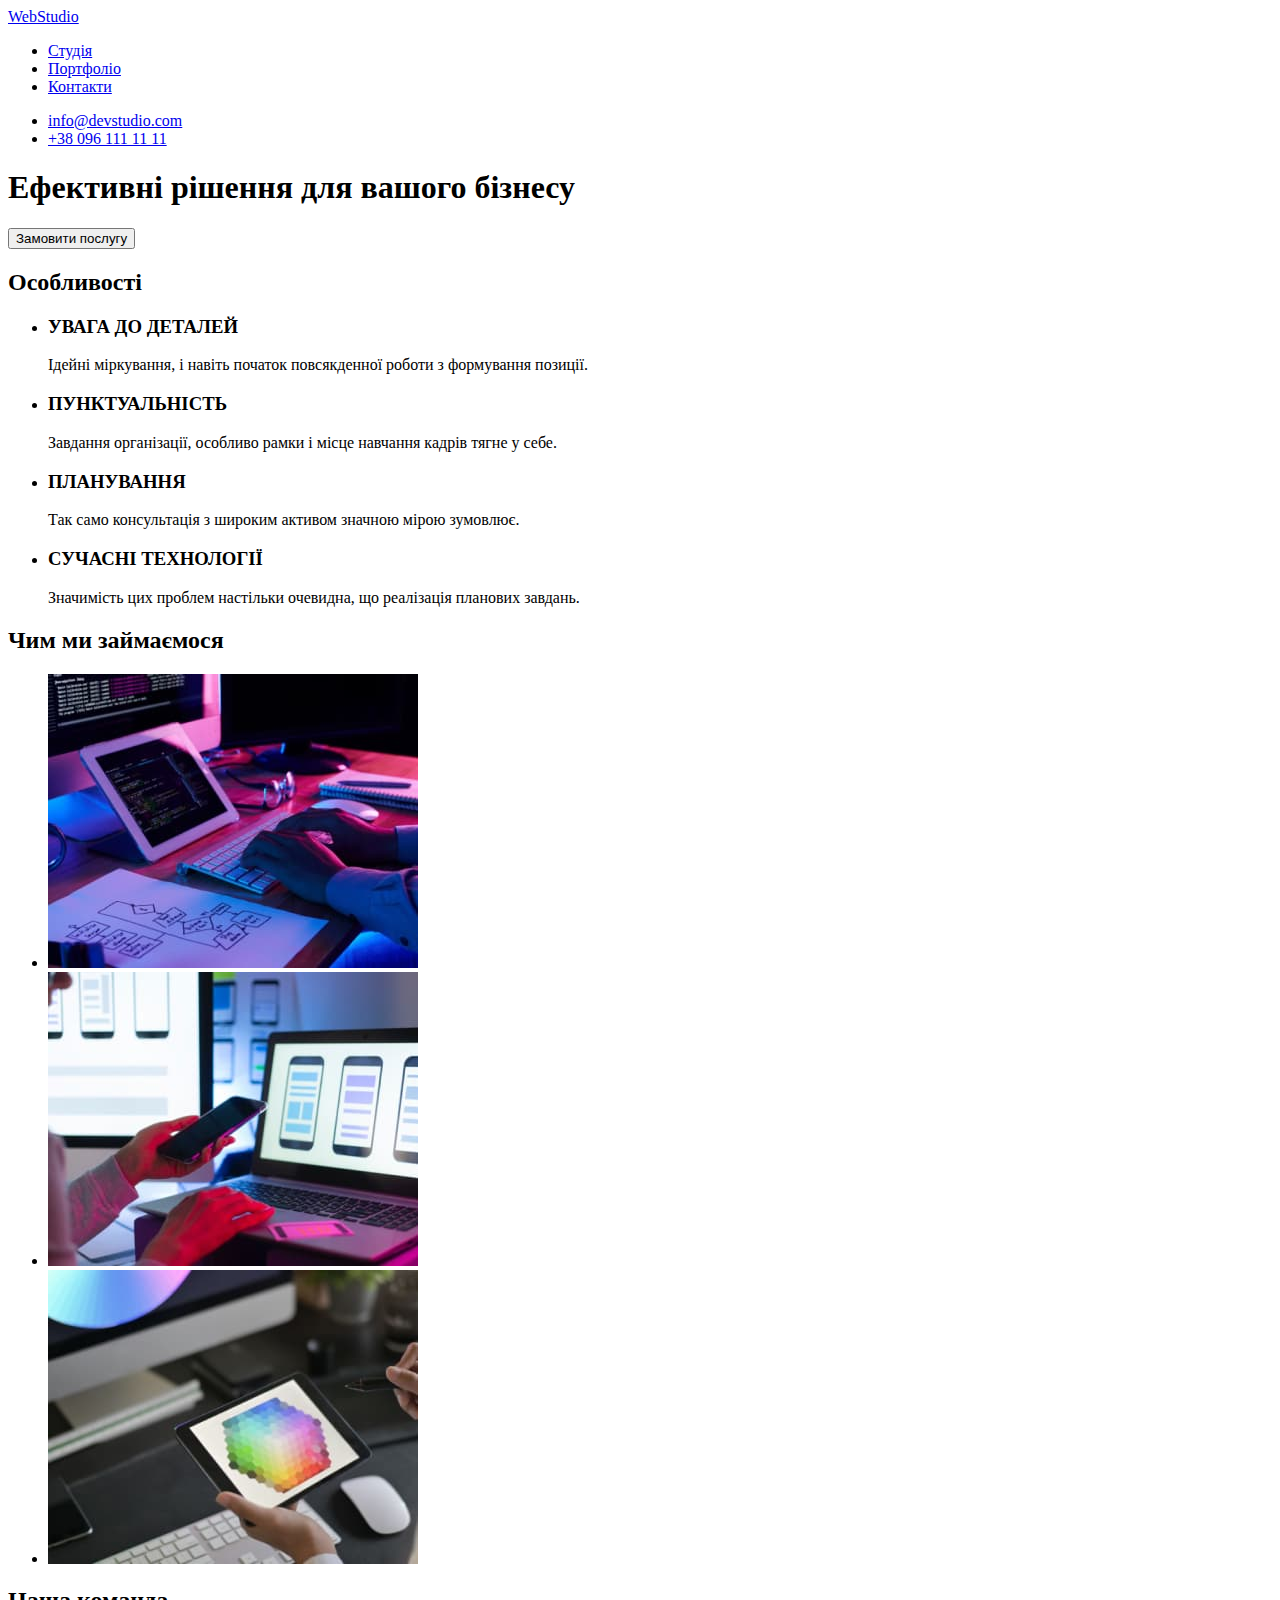
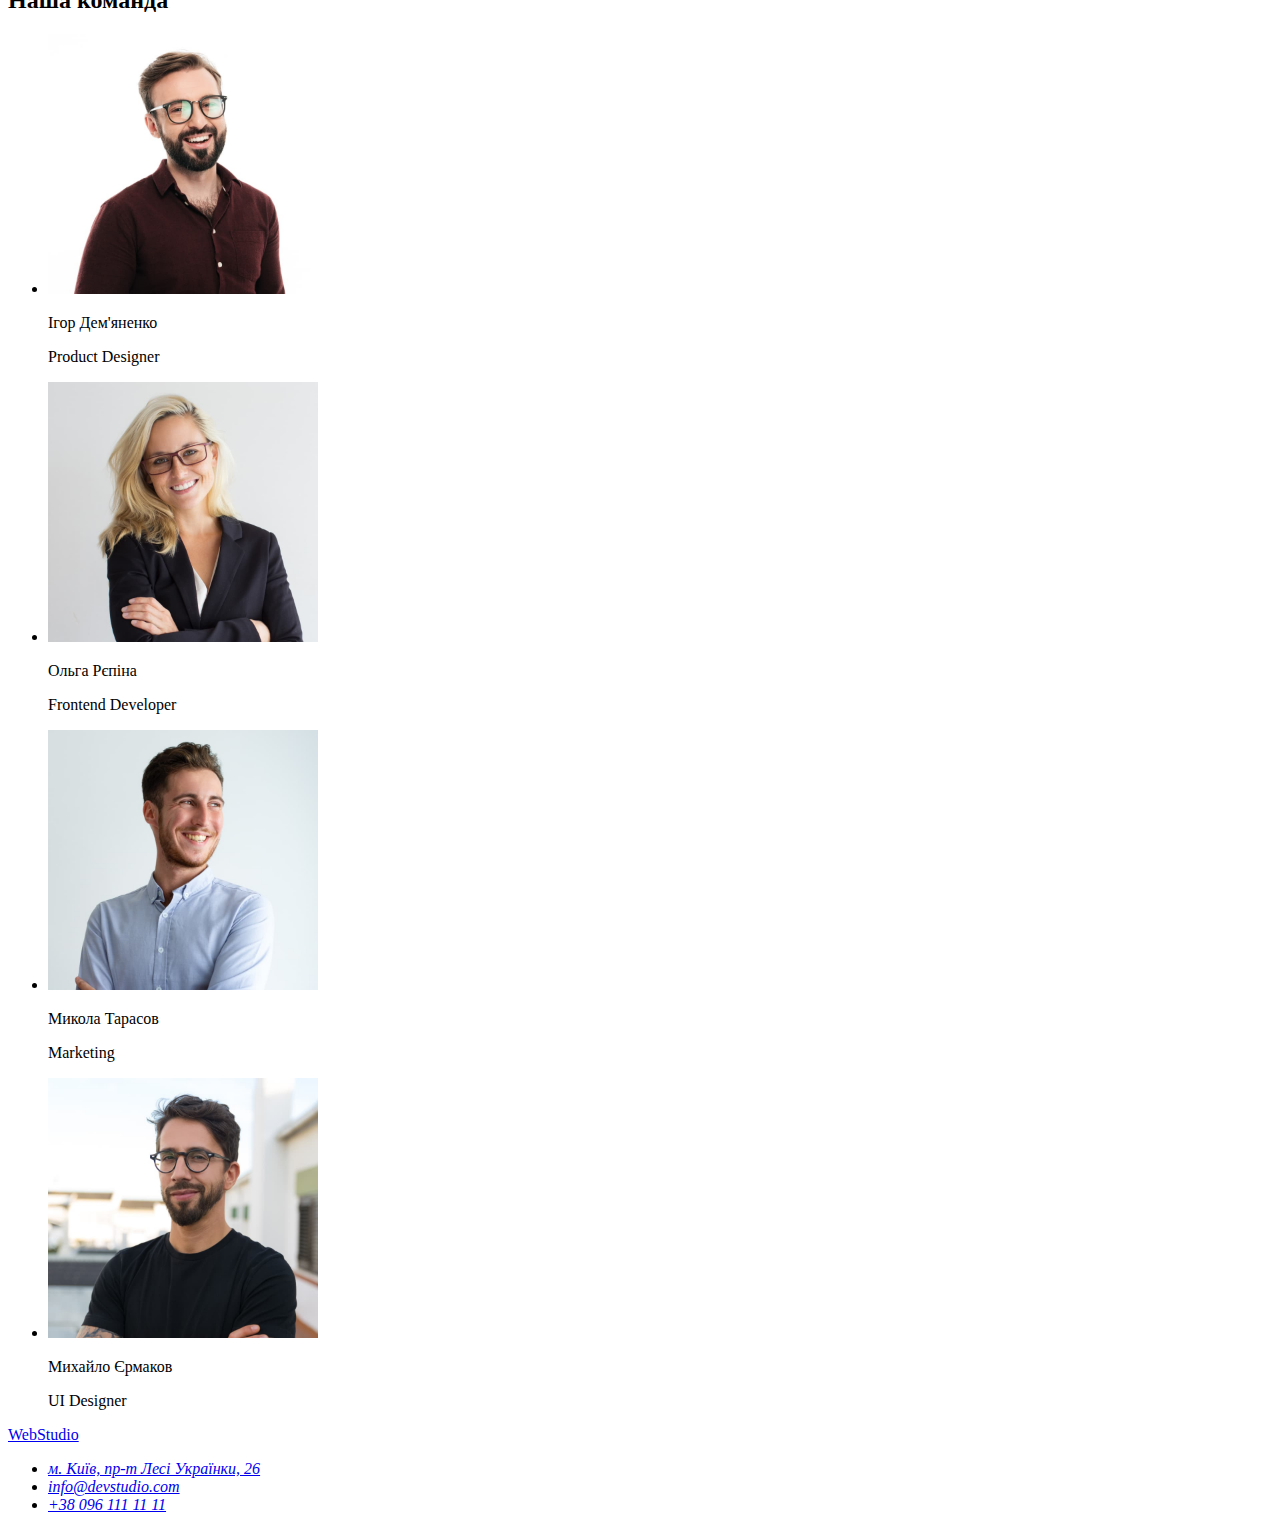
==== index.html @ 26033582 "Initial commit" ====
<!DOCTYPE html>
<html lang="uk">
  <head>
    <meta charset="utf-8" />
    <meta name="viewport" content="width=device-width, initial-scale=1.0" />
    <title>webstudio</title>
  </head>
  <body>
    <header>
      <nav>
        <a href="./index.html">WebStudio</a>
        <ul>
          <li><a href="#">Студія</a></li>
          <li><a href="#">Портфоліо</a></li>
          <li><a href="#">Контакти</a></li>
        </ul>
      </nav>
      <ul>
        <li><a href="mailto:info@devstudio.com">info@devstudio.com</a></li>
        <li><a href="tel:+380961111111">+38 096 111 11 11</a></li>
      </ul>
    </header>
    <main>
      <section>
        <h1>Ефективні рішення для вашого бізнесу</h1>
        <button type="button">Замовити послугу</button>
      </section>
      <section>
        <h2>Особливості</h2>
        <ul>
          <li>
            <h3>УВАГА ДО ДЕТАЛЕЙ</h3>
            <p>Ідейні міркування, і навіть початок повсякденної роботи з формування
            позиції.</p>
          </li>
          <li>
            <h3>ПУНКТУАЛЬНІСТЬ</h3>
            <p>Завдання організації, особливо рамки і місце навчання кадрів тягне у
            себе.</p>
          </li>
          <li>
            <h3>ПЛАНУВАННЯ</h3>
            <p>Так само консультація з широким активом значною мірою зумовлює.</p>
          </li>
          <li>
            <h3>СУЧАСНІ ТЕХНОЛОГІЇ</h3>
            <p>Значимість цих проблем настільки очевидна, що реалізація планових
            завдань.</p>
          </li>
        </ul>
      </section>
      <section>
        <h2>Чим ми займаємося</h2>
        <ul>
          <li>
            <img src="./img/img1.jpg" alt="Людина працює за комп'ютером" 
             width="370"
            height="294"
            />
           
          </li>
          <li><img src="./img/img2.jpg" alt="Людина працює за ноутбуком" 
             width="370"
            height="294"
            />
        </li>
          <li>
            <img
              src="./img/img3.jpg"
              alt="Людина дивиться на відтінки кольорів на планшеті"
               width="370"
            height="294"
            />
          </li>
        </ul>
      </section>
      <section>
        <h2>Наша команда</h2>
        <ul>
          <li>
            <img
              src="./img/card-1.jpg"
              alt=" Фото Ігоря Дем'яненко"
              width="270"
              height="260"
            />
            <p>Ігор Дем'яненко</p>
            <p>Product Designer</p>
          </li>
          <li>
            <img
              src="./img/card-2.jpg"
              alt="Фото Ольгі Рєпіной"
              width="270"
              height="260"
            />
            <p>Ольга Рєпіна</p>
            <p>Frontend Developer</p>
          </li>
          <li>
            <img
              src="./img/card-3.jpg"
              alt="Фото Миколи Тарасова"
              width="270"
              height="260"
            />
            <p>Микола Тарасов</p>
            <p>Marketing</p>
          </li>
          <li>
            <img
              src="./img/card-4.jpg"
              alt="Фото Михайла Єрмакова"
              width="270"
              height="260"
            />
            <p>Михайло Єрмаков</p>
            <p>UI Designer</p>
          </li>
        </ul>
      </section>
    </main>
    <footer>
      <a href="./index.html">WebStudio</a>
      <address>
        <ul>
          <li>
            <a
              href="https://goo.gl/maps/CPtrU1FHBa2aNyZL9"
              target="_blank"
              rel="noopener noreferrer nofollow"
              >м. Київ, пр-т Лесі Українки, 26</a
            >
          </li>
          <li><a href="mailto:info@devstudio.com">info@devstudio.com</a></li>
          <li><a href="tel:+380961111111">+38 096 111 11 11</a></li>
        </ul>
      </address>
    </footer>
  </body>
</html>
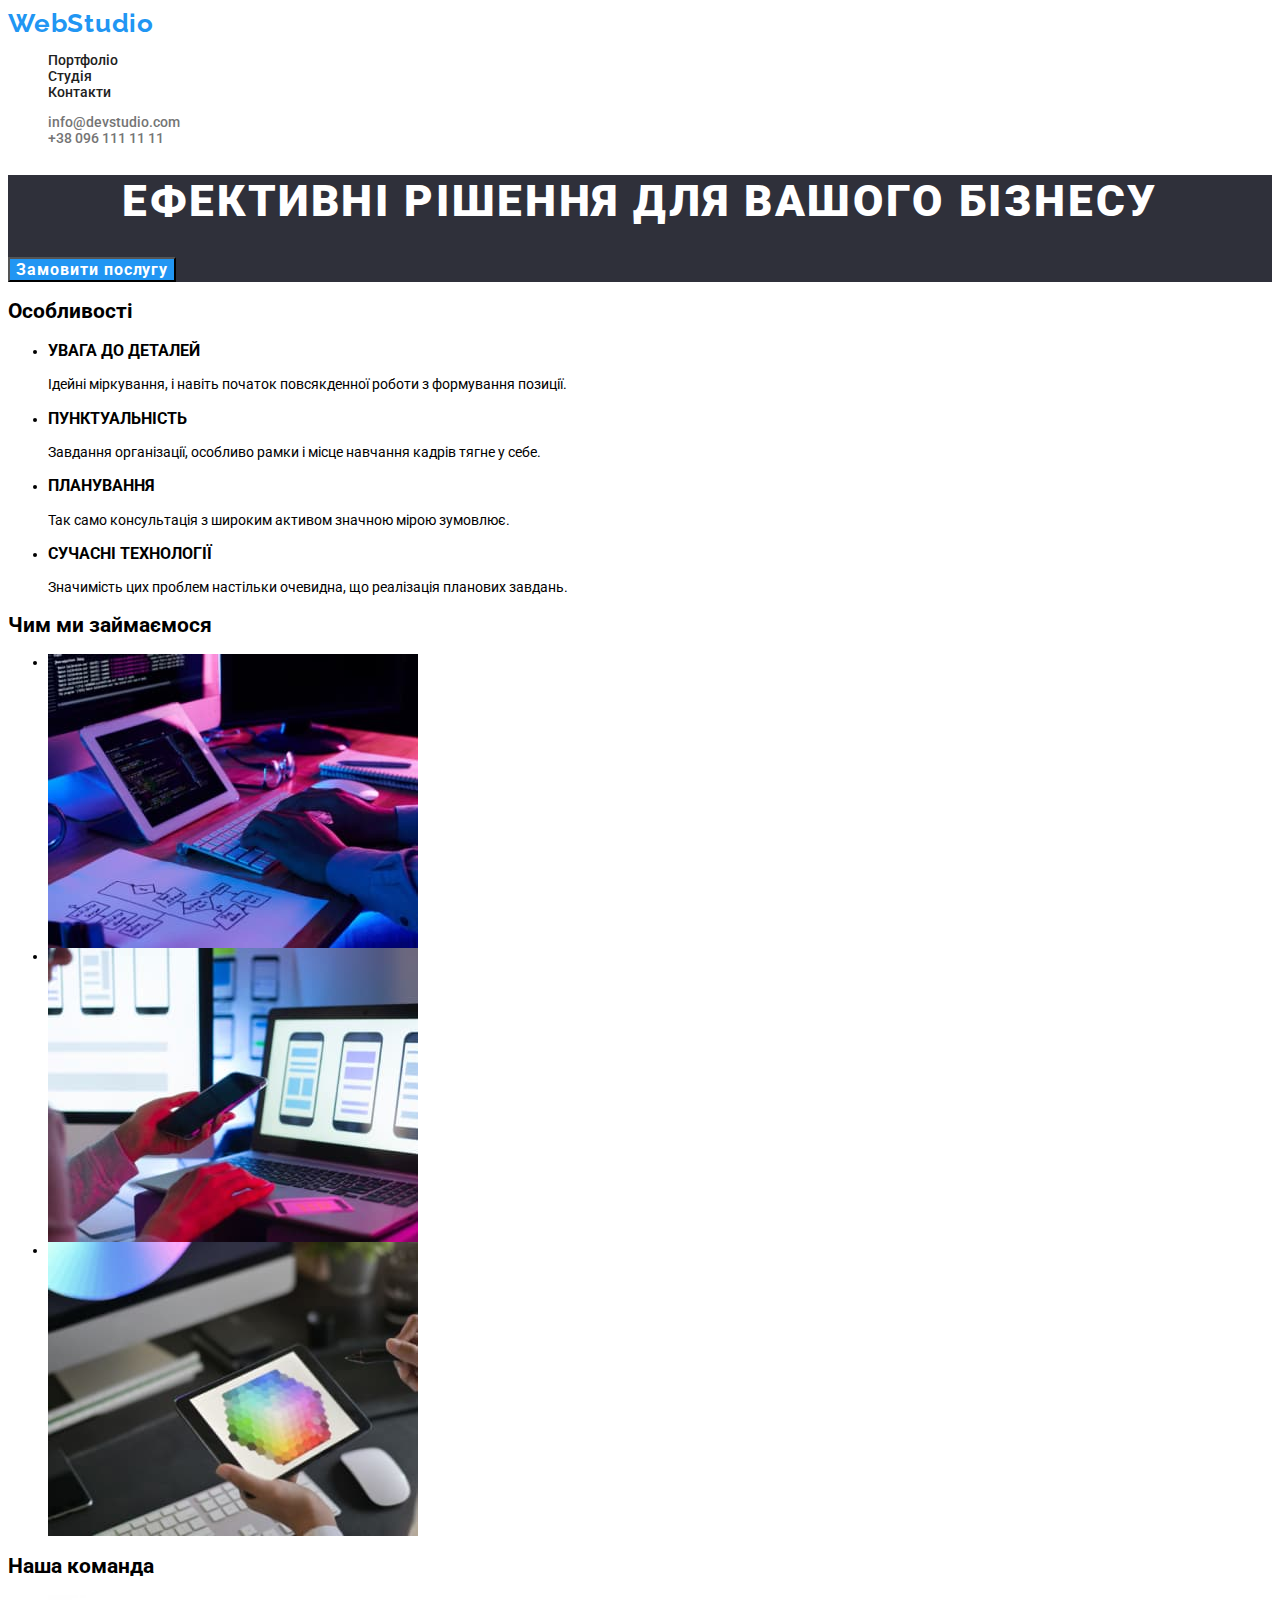
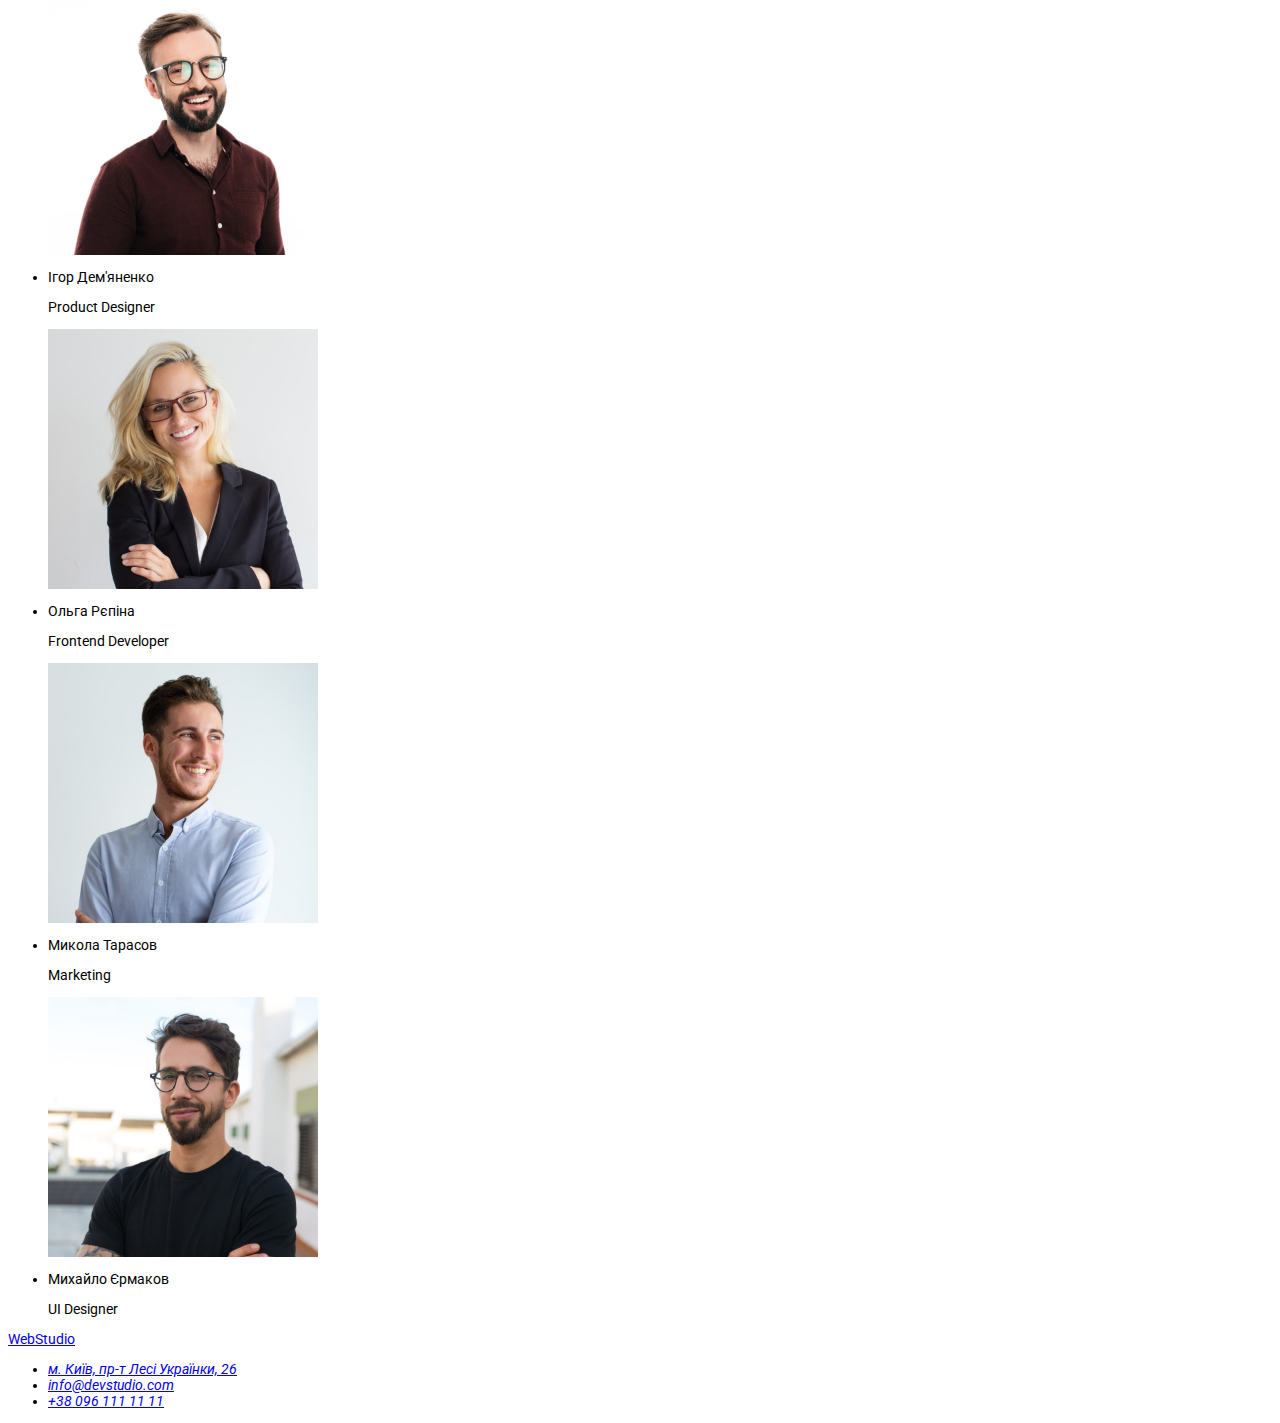
==== commit 0479c266: "add css heder" ====
--- a/index.html
+++ b/index.html
@@ -4,48 +4,73 @@
     <meta charset="utf-8" />
     <meta name="viewport" content="width=device-width, initial-scale=1.0" />
     <title>webstudio</title>
+    
+
+    <!--font-famali-->
+
+    <link rel="preconnect" href="https://fonts.googleapis.com" />
+    <link rel="preconnect" href="https://fonts.gstatic.com" crossorigin />
+    <link
+      href="https://fonts.googleapis.com/css2?family=Raleway:wght@700&family=Roboto:wght@400;500;700;900&display=swap"
+      rel="stylesheet"
+    />
+    <!--styles-->
+    <link rel="stylesheet" href="./css/styles.css" />
+
   </head>
+
   <body>
-    <header>
-      <nav>
-        <a href="./index.html">WebStudio</a>
-        <ul>
-          <li><a href="#">Студія</a></li>
-          <li><a href="#">Портфоліо</a></li>
-          <li><a href="#">Контакти</a></li>
-        </ul>
+    <!--heder-->
+    <header class="heder">
+      <nav class="heder-nav">
+        <a class="logo link" href="./index.html">WebStudio</a>
+        <ul class="heder-menu list">
+          <li class="heder-menu-item"><a class="heder-menu-link link" href="#">Портфоліо</a></li>
+          <li class="heder-menu-item"><a class="heder-menu-link link" href="#">Студія</a></li>
+          <li class="heder-menu-item"><a class="heder-menu-link link" href="#">Контакти</a></li>
+        </ul> 
       </nav>
-      <ul>
-        <li><a href="mailto:info@devstudio.com">info@devstudio.com</a></li>
-        <li><a href="tel:+380961111111">+38 096 111 11 11</a></li>
+      <ul class="contacts list">
+        <li class="contact-item"><a class="contact-link link" href="mailto:info@devstudio.com">info@devstudio.com</a></li>
+        <li class="contact-item"><a class="contact-link link" href="tel:+380961111111">+38 096 111 11 11</a></li>
       </ul>
     </header>
-    <main>
-      <section>
-        <h1>Ефективні рішення для вашого бізнесу</h1>
-        <button type="button">Замовити послугу</button>
+    
+    <!--main-->
+    <main class="main">
+      <section class="main-section">
+        <h1 class="section-text">Ефективні рішення для вашого бізнесу</h1>
+        <button class="section-btn" type="button">Замовити послугу</button>
       </section>
-      <section>
+      <section class="main-about">
         <h2>Особливості</h2>
         <ul>
           <li>
             <h3>УВАГА ДО ДЕТАЛЕЙ</h3>
-            <p>Ідейні міркування, і навіть початок повсякденної роботи з формування
-            позиції.</p>
+            <p>
+              Ідейні міркування, і навіть початок повсякденної роботи з
+              формування позиції.
+            </p>
           </li>
           <li>
             <h3>ПУНКТУАЛЬНІСТЬ</h3>
-            <p>Завдання організації, особливо рамки і місце навчання кадрів тягне у
-            себе.</p>
+            <p>
+              Завдання організації, особливо рамки і місце навчання кадрів тягне
+              у себе.
+            </p>
           </li>
           <li>
             <h3>ПЛАНУВАННЯ</h3>
-            <p>Так само консультація з широким активом значною мірою зумовлює.</p>
+            <p>
+              Так само консультація з широким активом значною мірою зумовлює.
+            </p>
           </li>
           <li>
             <h3>СУЧАСНІ ТЕХНОЛОГІЇ</h3>
-            <p>Значимість цих проблем настільки очевидна, що реалізація планових
-            завдань.</p>
+            <p>
+              Значимість цих проблем настільки очевидна, що реалізація планових
+              завдань.
+            </p>
           </li>
         </ul>
       </section>
@@ -53,23 +78,27 @@
         <h2>Чим ми займаємося</h2>
         <ul>
           <li>
-            <img src="./img/img1.jpg" alt="Людина працює за комп'ютером" 
-             width="370"
-            height="294"
+            <img
+              src="./img/img1.jpg"
+              alt="Людина працює за комп'ютером"
+              width="370"
+              height="294"
             />
-           
           </li>
-          <li><img src="./img/img2.jpg" alt="Людина працює за ноутбуком" 
-             width="370"
-            height="294"
+          <li>
+            <img
+              src="./img/img2.jpg"
+              alt="Людина працює за ноутбуком"
+              width="370"
+              height="294"
             />
-        </li>
+          </li>
           <li>
             <img
               src="./img/img3.jpg"
               alt="Людина дивиться на відтінки кольорів на планшеті"
-               width="370"
-            height="294"
+              width="370"
+              height="294"
             />
           </li>
         </ul>
--- a/css/styles.css
+++ b/css/styles.css
@@ -0,0 +1,102 @@
+:root {
+    --first-font:'Roboto',
+        sans-serif;
+    --second-font: 'Raleway',
+        sans-serif;
+    --text-color-theme-dark: #FFFFFF;
+    --main-text-color: #212121;
+    --secondary-text-color: #757575;
+    --accent-color: #2196F3;
+}
+
+body {
+    background: #FFFFFF;
+    font-family: var(--first-font);
+    font-size: 14px;
+   
+}
+
+.link { 
+    text-decoration: none;
+}
+.list {
+    list-style: none;
+}
+img {
+    display: block;
+}
+button {
+    cursor: pointer;
+    font-family: inherit;
+}
+
+
+/* heder */
+.heder {
+    background: #FFFFFF;
+}
+.logo {
+    font-family: var(--second-font);
+        font-weight: 700;
+        font-size: 26px;
+        line-height: 1,19;
+        letter-spacing: 0.03em;
+
+        color: #2196F3;
+}
+.heder-menu-link {
+    font-family: var(--first-font);
+        font-weight: 500;
+        font-size: 14px;
+        line-height: 1,14;
+        letter-spacing: 0.02;
+
+        color: var(--main-text-color);
+}
+.heder-menu-link:hover,
+.heder-menu-link:focus {
+color: var(--accent-color);
+}
+.contact-link {
+        font-weight: 500;
+        font-size: 14px;
+        line-height: 1,14;
+        letter-spacing: 0.02;
+
+        color: var(--secondary-text-color);
+}
+.contact-link:hover,
+.contact-link:focus {
+    color: var(--accent-color);
+}
+
+/* main */
+.main-section {
+    background-color: #2F303A;
+}
+.section-text {
+    font-weight: 900;
+    font-size: 44px;
+    line-height: 1,36;
+    text-align: center;
+    letter-spacing: 0.06em;
+    text-transform: uppercase;
+
+    color: var(--text-color-theme-dark);
+}
+.section-btn {
+    font-weight: 700;
+    font-size: 16px;
+    line-height: 1,88;
+    display: flex;
+    align-items: center;
+    text-align: center;
+    letter-spacing: 0.06em;
+
+    color: var(--text-color-theme-dark);
+    background-color: var(--accent-color);
+}
+.section-btn:hover,
+.section-btn:focus {
+    background-color: var(--accent-color);
+}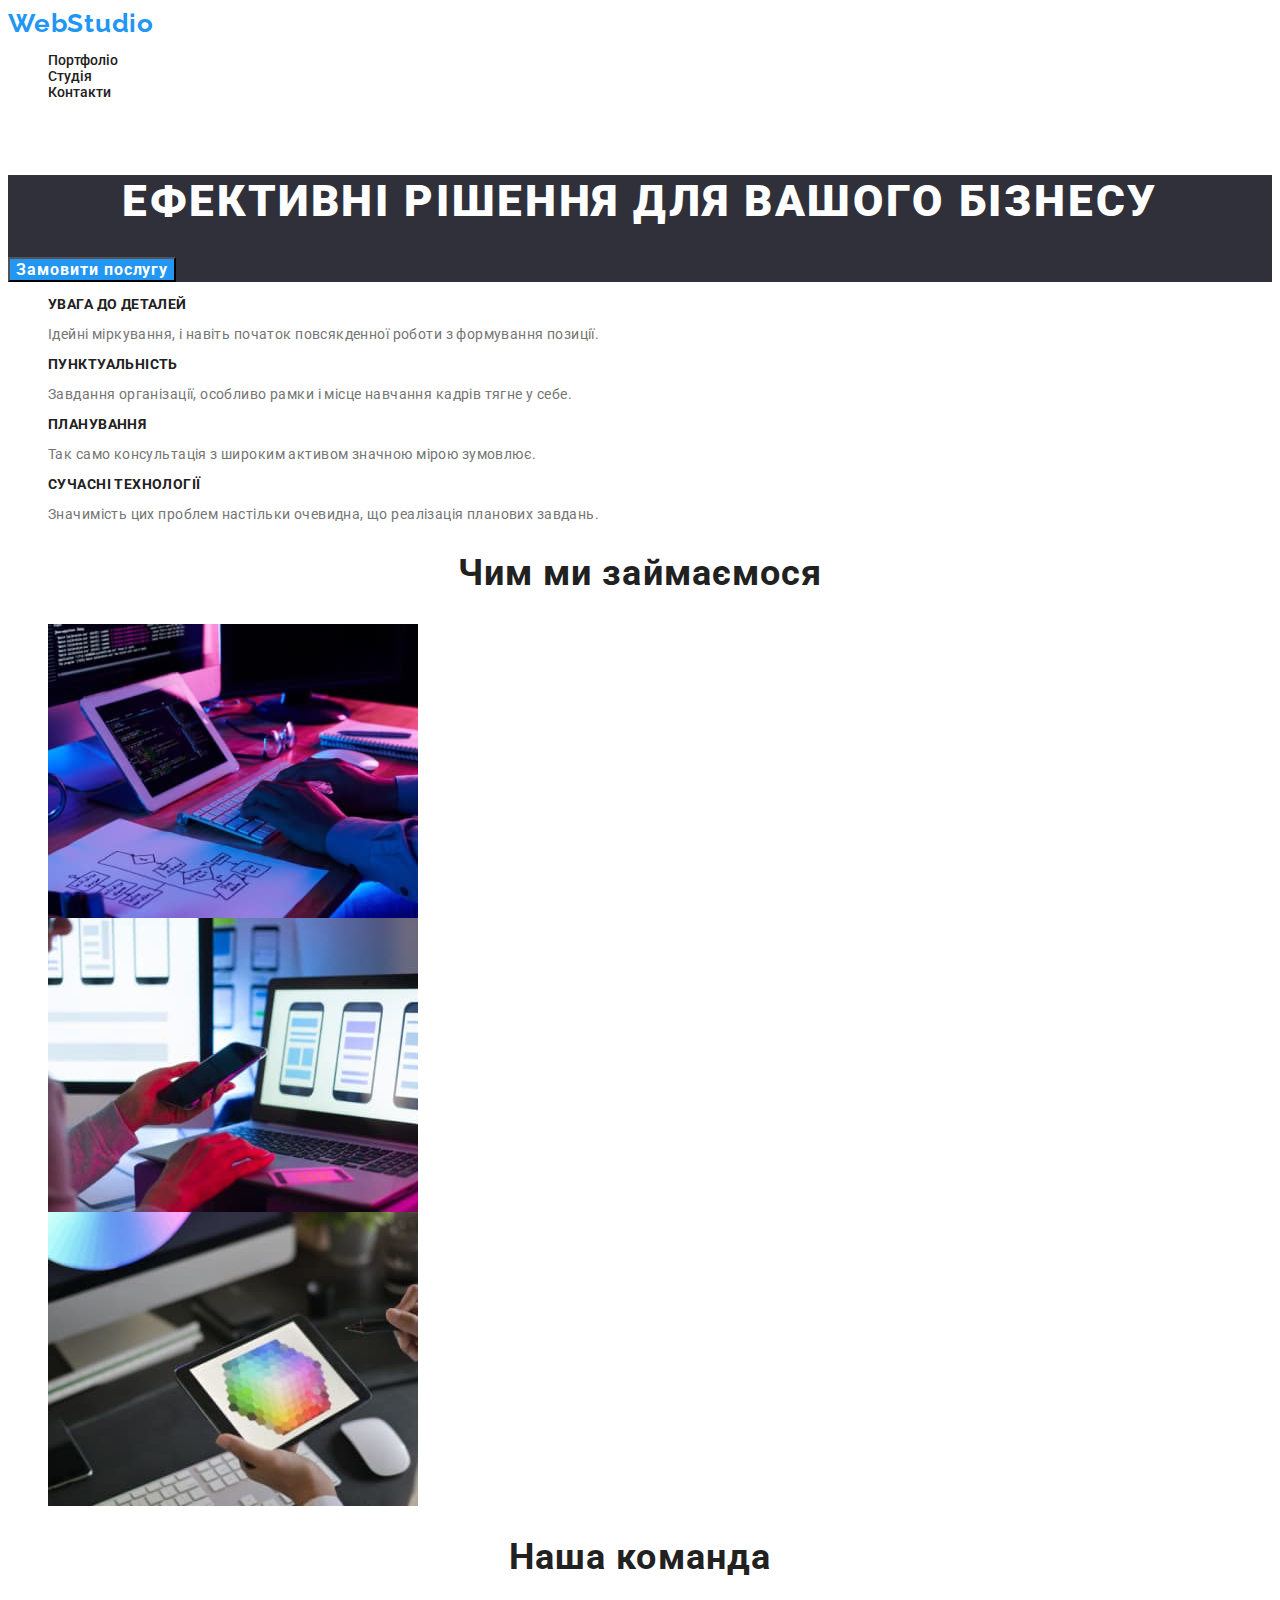
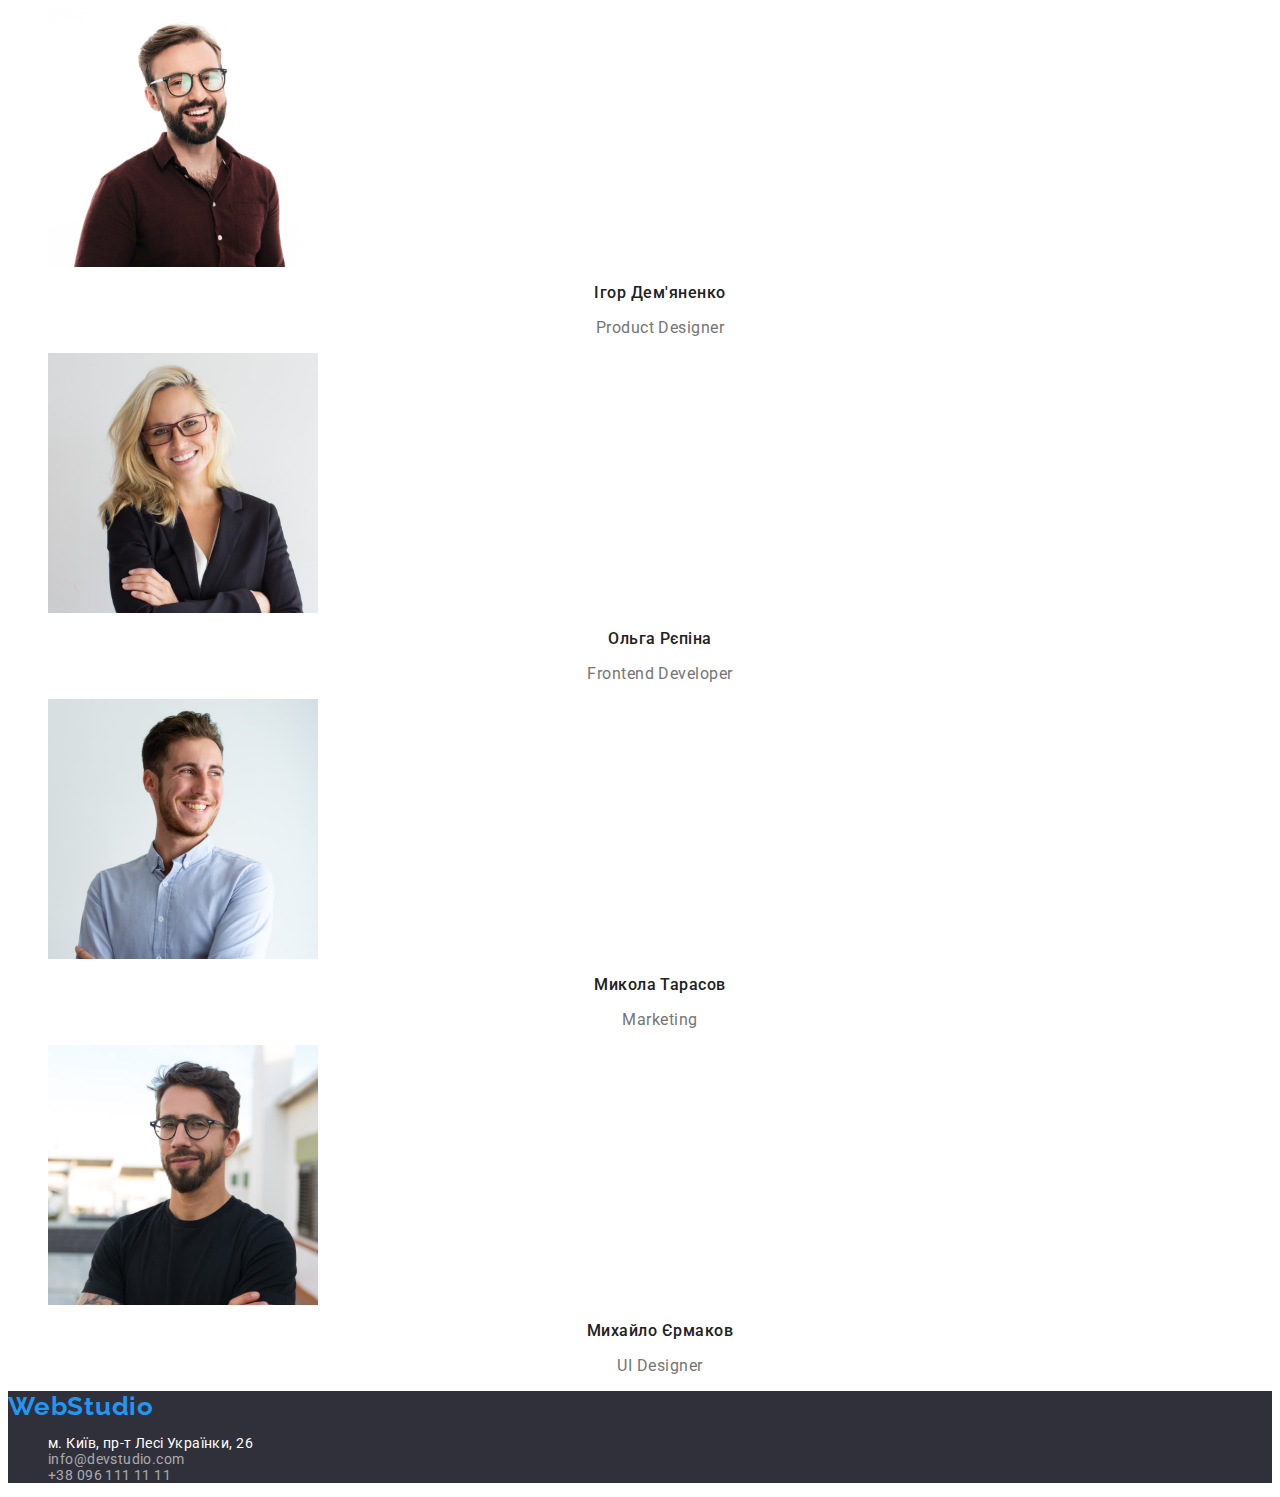
==== commit 7dcaa05b: "add scc for index.html" ====
--- a/index.html
+++ b/index.html
@@ -4,7 +4,6 @@
     <meta charset="utf-8" />
     <meta name="viewport" content="width=device-width, initial-scale=1.0" />
     <title>webstudio</title>
-    
 
     <!--font-famali-->
 
@@ -16,7 +15,6 @@
     />
     <!--styles-->
     <link rel="stylesheet" href="./css/styles.css" />
-
   </head>
 
   <body>
@@ -25,76 +23,93 @@
       <nav class="heder-nav">
         <a class="logo link" href="./index.html">WebStudio</a>
         <ul class="heder-menu list">
-          <li class="heder-menu-item"><a class="heder-menu-link link" href="#">Портфоліо</a></li>
-          <li class="heder-menu-item"><a class="heder-menu-link link" href="#">Студія</a></li>
-          <li class="heder-menu-item"><a class="heder-menu-link link" href="#">Контакти</a></li>
-        </ul> 
+          <li class="heder-menu-item">
+            <a class="heder-menu-link link" href="#">Портфоліо</a>
+          </li>
+          <li class="heder-menu-item">
+            <a class="heder-menu-link link" href="#">Студія</a>
+          </li>
+          <li class="heder-menu-item">
+            <a class="heder-menu-link link" href="#">Контакти</a>
+          </li>
+        </ul>
       </nav>
       <ul class="contacts list">
-        <li class="contact-item"><a class="contact-link link" href="mailto:info@devstudio.com">info@devstudio.com</a></li>
-        <li class="contact-item"><a class="contact-link link" href="tel:+380961111111">+38 096 111 11 11</a></li>
+        <li class="contact-item">
+          <a class="contact-link link" href="mailto:info@devstudio.com"
+            >info@devstudio.com</a
+          >
+        </li>
+        <li class="contact-item">
+          <a class="contact-link link" href="tel:+380961111111"
+            >+38 096 111 11 11</a
+          >
+        </li>
       </ul>
     </header>
-    
+
     <!--main-->
     <main class="main">
+      <!--section 1-->
       <section class="main-section">
         <h1 class="section-text">Ефективні рішення для вашого бізнесу</h1>
         <button class="section-btn" type="button">Замовити послугу</button>
       </section>
+      <!--section 2-->
       <section class="main-about">
-        <h2>Особливості</h2>
-        <ul>
-          <li>
-            <h3>УВАГА ДО ДЕТАЛЕЙ</h3>
-            <p>
+        <h2 class="text-main-about">Особливості</h2>
+        <ul class="about-menu list">
+          <li class="about-menu-item">
+            <h3 class="title-about">УВАГА ДО ДЕТАЛЕЙ</h3>
+            <p class="text-about">
               Ідейні міркування, і навіть початок повсякденної роботи з
               формування позиції.
             </p>
           </li>
-          <li>
-            <h3>ПУНКТУАЛЬНІСТЬ</h3>
-            <p>
+          <li class="about-menu-item">
+            <h3 class="title-about">ПУНКТУАЛЬНІСТЬ</h3>
+            <p class="text-about">
               Завдання організації, особливо рамки і місце навчання кадрів тягне
               у себе.
             </p>
           </li>
-          <li>
-            <h3>ПЛАНУВАННЯ</h3>
-            <p>
+          <li class="about-menu-item">
+            <h3 class="title-about">ПЛАНУВАННЯ</h3>
+            <p class="text-about">
               Так само консультація з широким активом значною мірою зумовлює.
             </p>
           </li>
-          <li>
-            <h3>СУЧАСНІ ТЕХНОЛОГІЇ</h3>
-            <p>
+          <li class="about-menu-item">
+            <h3 class="title-about">СУЧАСНІ ТЕХНОЛОГІЇ</h3>
+            <p class="text-about">
               Значимість цих проблем настільки очевидна, що реалізація планових
               завдань.
             </p>
           </li>
         </ul>
       </section>
-      <section>
-        <h2>Чим ми займаємося</h2>
-        <ul>
-          <li>
-            <img
+      <!--section 3-->
+      <section class="doing">
+        <h2 class="title-doing" >Чим ми займаємося</h2>
+        <ul class="doing-menu list">
+          <li class="doing-item">
+            <img class="doing-img"
               src="./img/img1.jpg"
               alt="Людина працює за комп'ютером"
               width="370"
               height="294"
             />
           </li>
-          <li>
-            <img
+          <li class="doing-item">
+            <img class="doing-img"
               src="./img/img2.jpg"
               alt="Людина працює за ноутбуком"
               width="370"
               height="294"
             />
           </li>
-          <li>
-            <img
+          <li class="doing-item">
+            <img class="doing-img"
               src="./img/img3.jpg"
               alt="Людина дивиться на відтінки кольорів на планшеті"
               width="370"
@@ -103,66 +118,68 @@
           </li>
         </ul>
       </section>
-      <section>
-        <h2>Наша команда</h2>
-        <ul>
-          <li>
-            <img
+       <!--section 4-->
+      <section class="team">
+        <h2 class="title-team">Наша команда</h2>
+        <ul class="photo-team list">
+          <li class="team-item">
+            <img class="team-img"
               src="./img/card-1.jpg"
               alt=" Фото Ігоря Дем'яненко"
               width="270"
               height="260"
             />
-            <p>Ігор Дем'яненко</p>
-            <p>Product Designer</p>
+            <p class="name">Ігор Дем'яненко</p>
+            <p class="profession">Product Designer</p>
           </li>
-          <li>
-            <img
+          <li class="team-item">
+            <img class="team-img"
               src="./img/card-2.jpg"
               alt="Фото Ольгі Рєпіной"
               width="270"
               height="260"
             />
-            <p>Ольга Рєпіна</p>
-            <p>Frontend Developer</p>
+            <p class="name">Ольга Рєпіна</p>
+            <p class="profession">Frontend Developer</p>
           </li>
-          <li>
-            <img
+          <li class="team-item">
+            <img class="team-img"
               src="./img/card-3.jpg"
               alt="Фото Миколи Тарасова"
               width="270"
               height="260"
             />
-            <p>Микола Тарасов</p>
-            <p>Marketing</p>
+            <p class="name">Микола Тарасов</p>
+            <p class="profession">Marketing</p>
           </li>
-          <li>
-            <img
+          <li class="team-item">
+            <img class="team-img"
               src="./img/card-4.jpg"
               alt="Фото Михайла Єрмакова"
               width="270"
               height="260"
             />
-            <p>Михайло Єрмаков</p>
-            <p>UI Designer</p>
+            <p class="name">Михайло Єрмаков</p>
+            <p class="profession">UI Designer</p>
           </li>
         </ul>
       </section>
     </main>
-    <footer>
-      <a href="./index.html">WebStudio</a>
+    <!--footer-->
+    <footer class="footer">
+      <a class="logo link" href="./index.html">WebStudio</a>
       <address>
-        <ul>
+        <ul class="address list">
           <li>
-            <a
+            <a class="address-link link"
               href="https://goo.gl/maps/CPtrU1FHBa2aNyZL9"
               target="_blank"
               rel="noopener noreferrer nofollow"
               >м. Київ, пр-т Лесі Українки, 26</a
             >
           </li>
-          <li><a href="mailto:info@devstudio.com">info@devstudio.com</a></li>
-          <li><a href="tel:+380961111111">+38 096 111 11 11</a></li>
+          <li><a class="contact-link link" href="mailto:info@devstudio.com">info@devstudio.com</a></li>
+          <li><a class="contact-link link" href="tel:+380961111111">+38 096 111 11 11</a></li>
         </ul>
       </address>
     </footer>
--- a/css/styles.css
+++ b/css/styles.css
@@ -10,7 +10,7 @@
 }
 
 body {
-    background: #FFFFFF;
+    background: var(--text-color-theme-dark);
     font-family: var(--first-font);
     font-size: 14px;
    
@@ -32,9 +32,7 @@
 
 
 /* heder */
-.heder {
-    background: #FFFFFF;
-}
+
 .logo {
     font-family: var(--second-font);
         font-weight: 700;
@@ -42,7 +40,7 @@
         line-height: 1,19;
         letter-spacing: 0.03em;
 
-        color: #2196F3;
+        color: var(--accent-color);
 }
 .heder-menu-link {
     font-family: var(--first-font);
@@ -71,6 +69,8 @@
 }
 
 /* main */
+
+/*section 1*/
 .main-section {
     background-color: #2F303A;
 }
@@ -99,4 +99,87 @@
 .section-btn:hover,
 .section-btn:focus {
     background-color: var(--accent-color);
+}
+/*section 2*/
+.text-main-about {
+    font-size: 0;
+}
+.title-about {
+        font-weight: 700;
+        font-size: 14px;
+        line-height: 1,14;
+        letter-spacing: 0.03em;
+        text-transform: uppercase;
+    
+        color: var(--main-text-color);
+}
+.text-about {
+        font-weight: 400;
+        font-size: 14px;
+        line-height: 1,71px;
+        letter-spacing: 0.03em;
+    
+        color: var(--secondary-text-color);
+}
+
+/*section 3*/
+.title-doing {
+        font-weight: 700;
+        font-size: 36px;
+        line-height: 1,16;
+        text-align: center;
+        letter-spacing: 0.03em;
+    
+        color: var(--main-text-color);
+}
+/*section 4*/
+.title-team {
+        font-weight: 700;
+        font-size: 36px;
+        line-height: 1,16;
+        text-align: center;
+        letter-spacing: 0.03em;
+    
+        color: var(--main-text-color);
+}
+.name {
+        font-weight: 500;
+        font-size: 16px;
+        line-height: 1,19;
+        text-align: center;
+        letter-spacing: 0.03em;
+    
+        color: var(--main-text-color);
+}
+.profession {
+        font-weight: 400;
+        font-size: 16px;
+        line-height: 1,19;
+        text-align: center;
+        letter-spacing: 0.03em;
+    
+        color: var(--secondary-text-color);
+}
+
+/*footer*/
+.footer {
+    background-color: #2F303A;
+}
+.address-link {
+        font-style: normal;
+        font-weight: 400;
+        font-size: 14px;
+        line-height: 1,71;
+        letter-spacing: 0.03em;
+    
+        color: var(--text-color-theme-dark);
+}
+.contact-link {
+    font-style: normal;
+    font-weight: 400;
+    font-size: 14px;
+    line-height: 1,71;
+    letter-spacing: 0.03em;
+
+    color: rgba(255, 255, 255, 0.6);
 }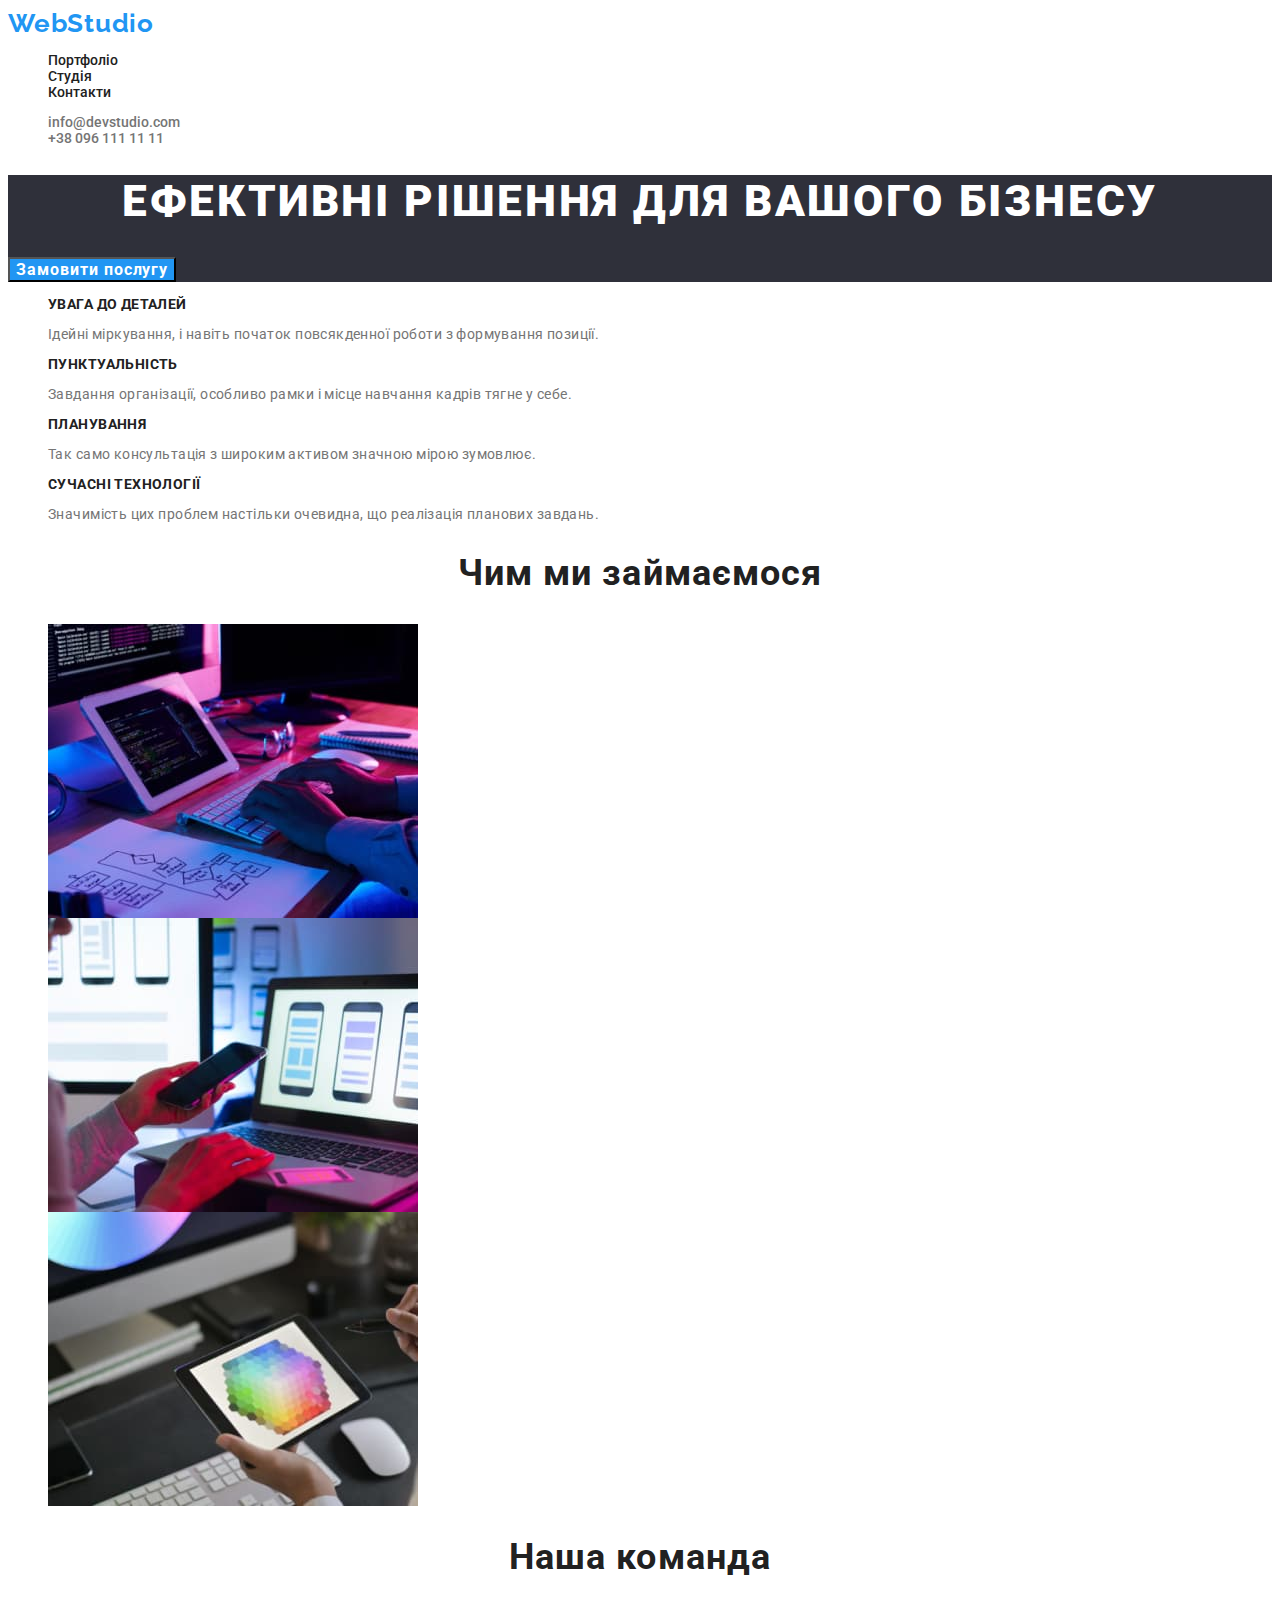
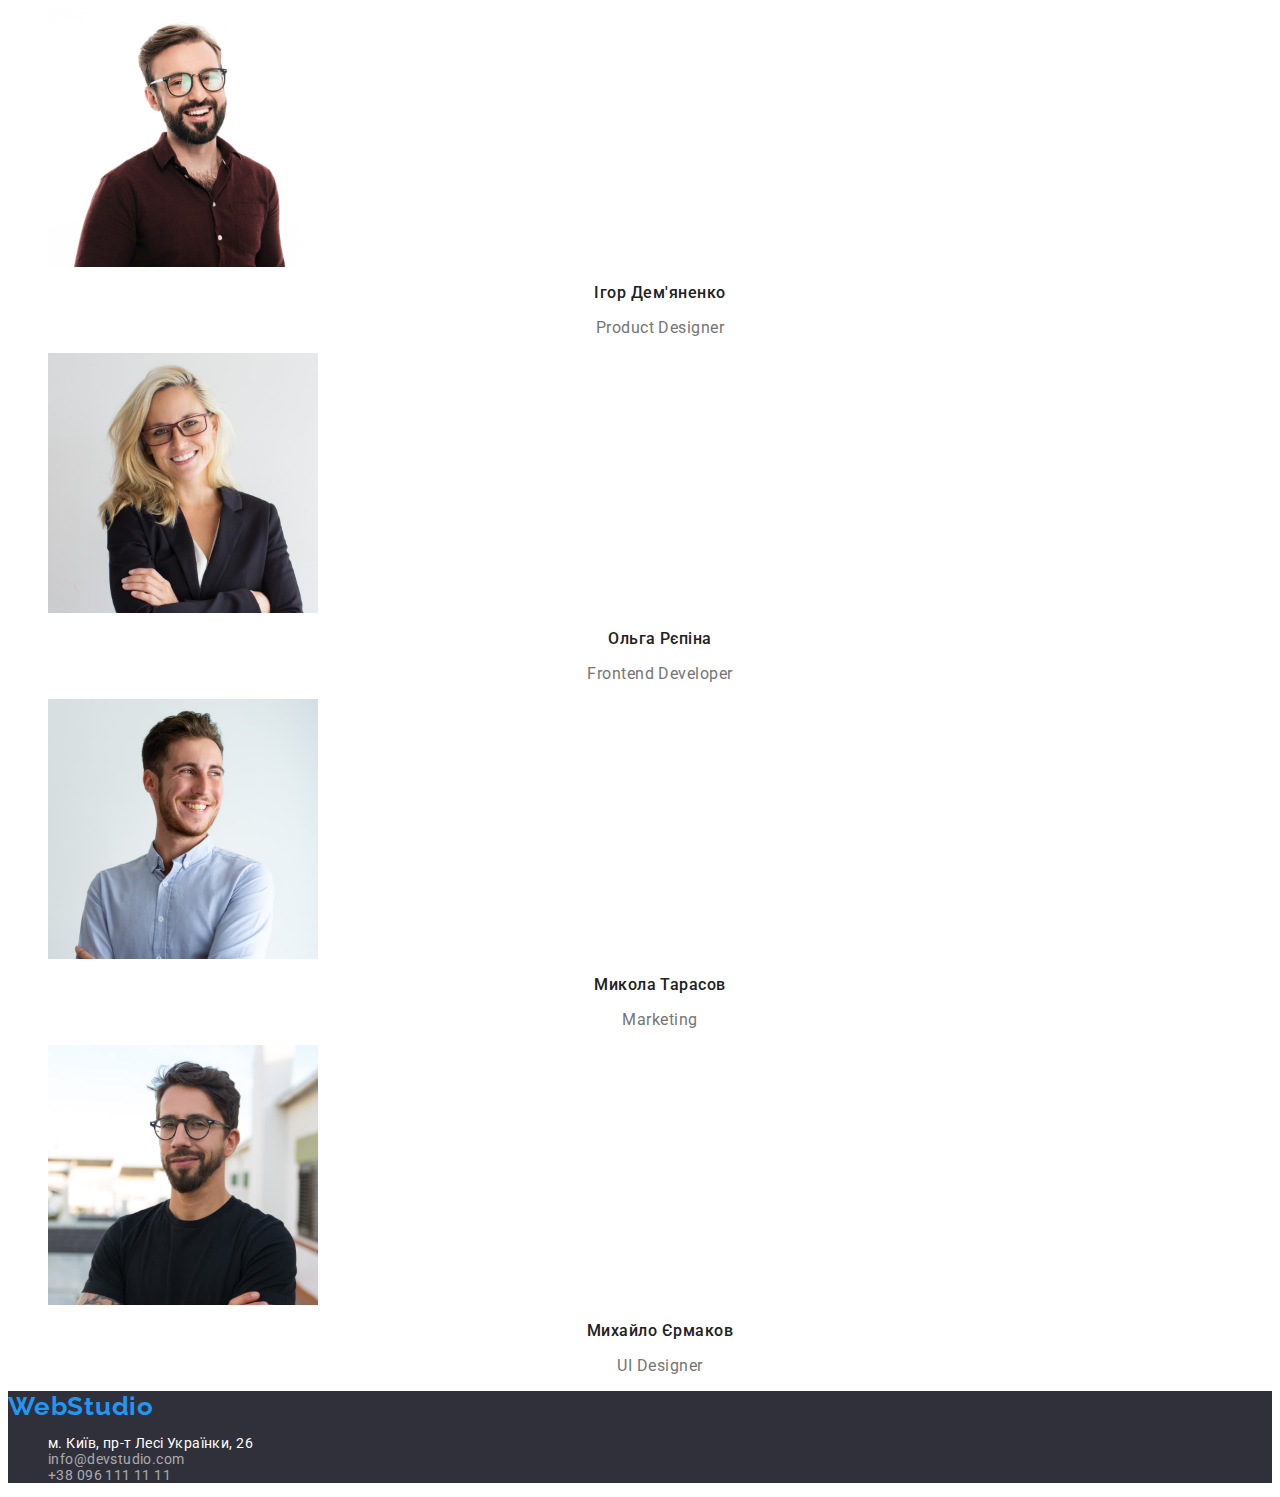
==== commit 0a5ad9b9: "add hover and focus in footer" ====
--- a/index.html
+++ b/index.html
@@ -178,8 +178,8 @@
               >м. Київ, пр-т Лесі Українки, 26</a
             >
           </li>
-          <li><a class="contact-link link" href="mailto:info@devstudio.com">info@devstudio.com</a></li>
-          <li><a class="contact-link link" href="tel:+380961111111">+38 096 111 11 11</a></li>
+          <li><a class="contact-link-footer link" href="mailto:info@devstudio.com">info@devstudio.com</a></li>
+          <li><a class="contact-link-footer link" href="tel:+380961111111">+38 096 111 11 11</a></li>
         </ul>
       </address>
     </footer>
--- a/css/styles.css
+++ b/css/styles.css
@@ -174,7 +174,11 @@
     
         color: var(--text-color-theme-dark);
 }
-.contact-link {
+.address-link:hover,
+.address-link:focus {
+    color: var(--accent-color);
+}
+.contact-link-footer {
     font-style: normal;
     font-weight: 400;
     font-size: 14px;
@@ -182,4 +186,8 @@
     letter-spacing: 0.03em;
 
     color: rgba(255, 255, 255, 0.6);
+}
+.contact-link-footer:hover,
+.contact-link-footer:focus {
+    color: var(--accent-color);
 }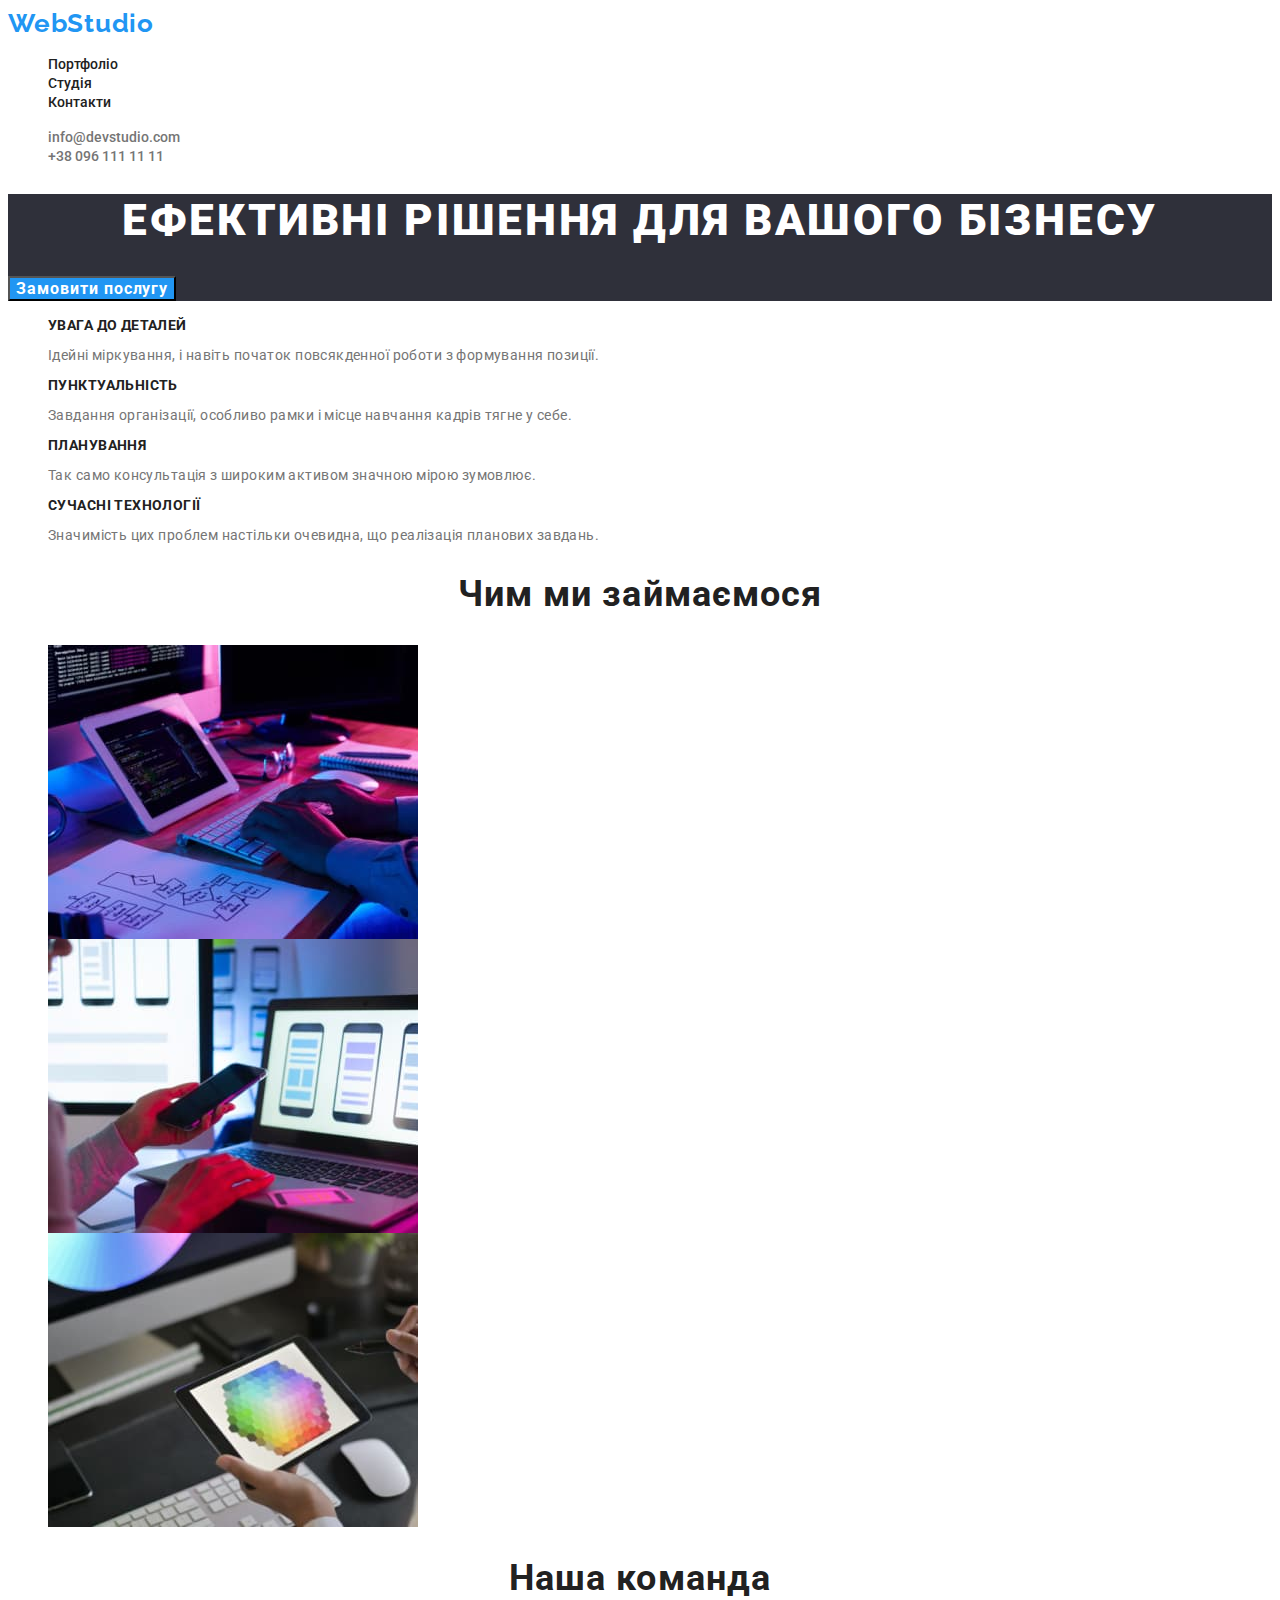
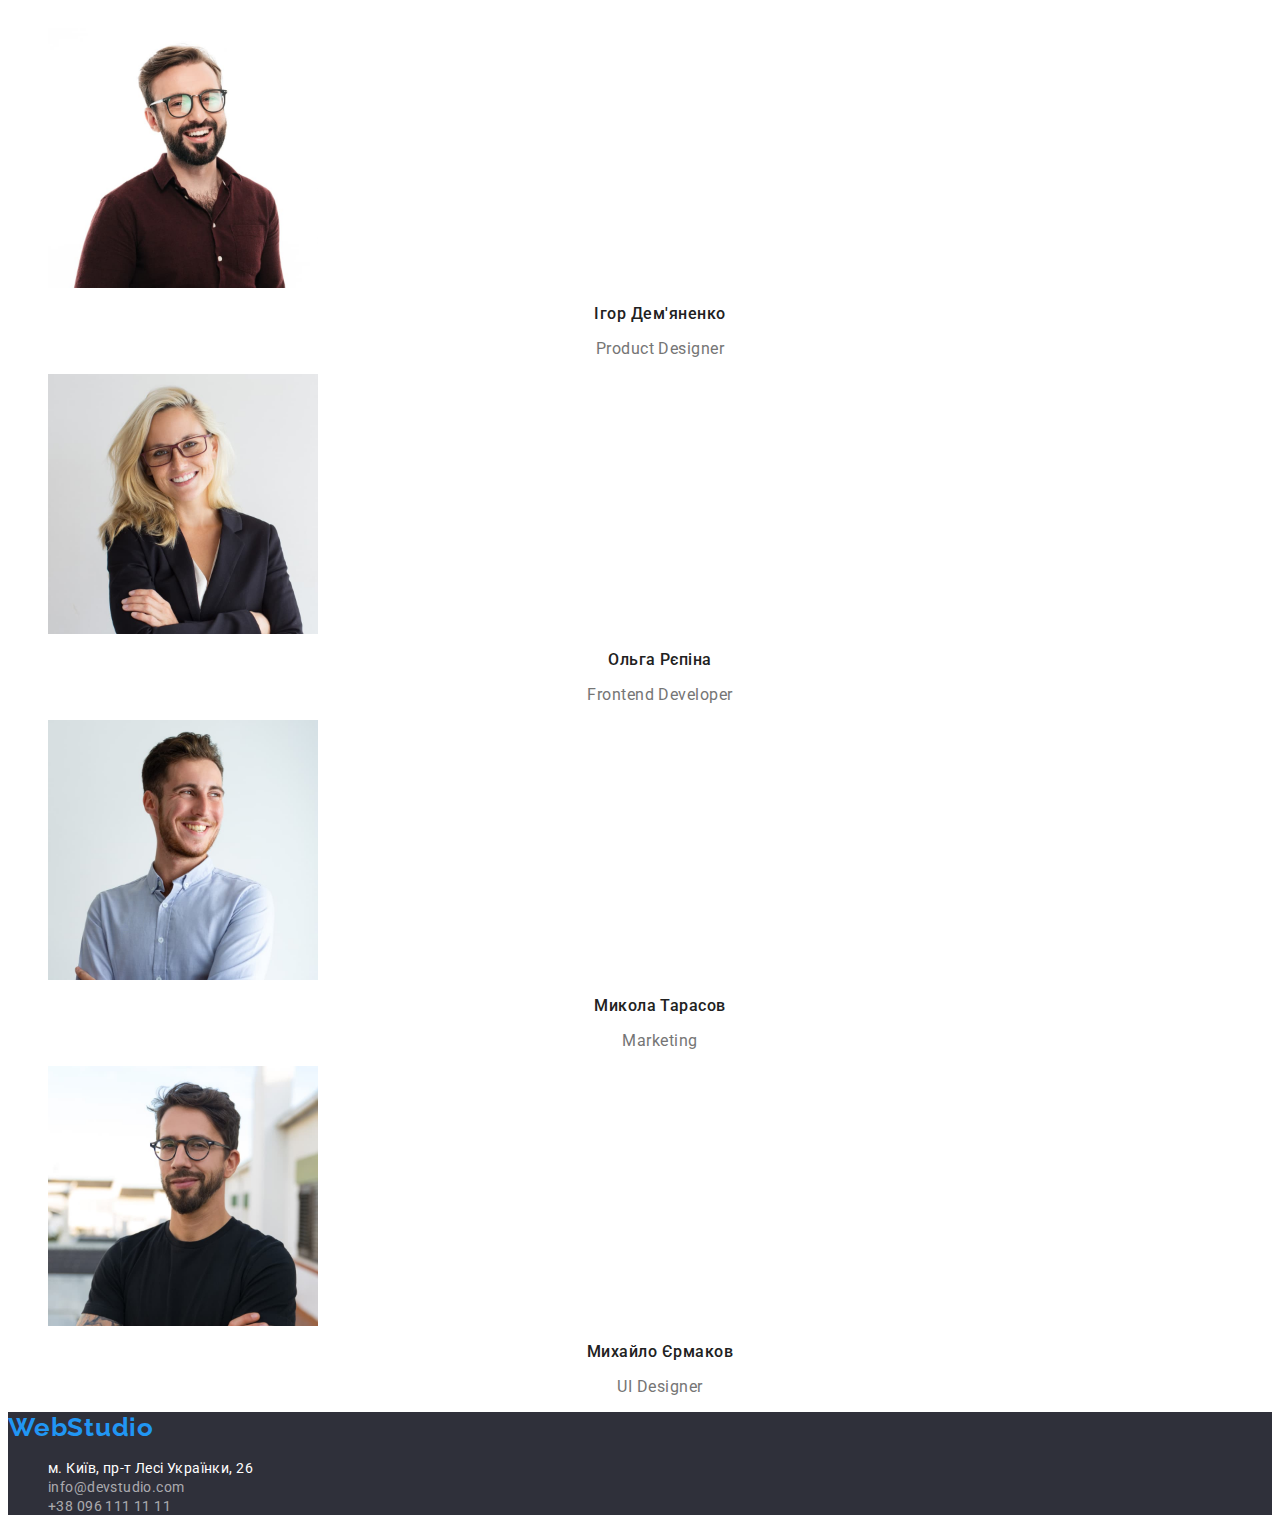
==== commit 7daca4a5: "add html and scc portfolio" ====
--- a/index.html
+++ b/index.html
@@ -90,10 +90,11 @@
       </section>
       <!--section 3-->
       <section class="doing">
-        <h2 class="title-doing" >Чим ми займаємося</h2>
+        <h2 class="title-doing">Чим ми займаємося</h2>
         <ul class="doing-menu list">
           <li class="doing-item">
-            <img class="doing-img"
+            <img
+              class="doing-img"
               src="./img/img1.jpg"
               alt="Людина працює за комп'ютером"
               width="370"
@@ -101,7 +102,8 @@
             />
           </li>
           <li class="doing-item">
-            <img class="doing-img"
+            <img
+              class="doing-img"
               src="./img/img2.jpg"
               alt="Людина працює за ноутбуком"
               width="370"
@@ -109,7 +111,8 @@
             />
           </li>
           <li class="doing-item">
-            <img class="doing-img"
+            <img
+              class="doing-img"
               src="./img/img3.jpg"
               alt="Людина дивиться на відтінки кольорів на планшеті"
               width="370"
@@ -118,12 +121,13 @@
           </li>
         </ul>
       </section>
-       <!--section 4-->
+      <!--section 4-->
       <section class="team">
         <h2 class="title-team">Наша команда</h2>
         <ul class="photo-team list">
           <li class="team-item">
-            <img class="team-img"
+            <img
+              class="team-img"
               src="./img/card-1.jpg"
               alt=" Фото Ігоря Дем'яненко"
               width="270"
@@ -133,7 +137,8 @@
             <p class="profession">Product Designer</p>
           </li>
           <li class="team-item">
-            <img class="team-img"
+            <img
+              class="team-img"
               src="./img/card-2.jpg"
               alt="Фото Ольгі Рєпіной"
               width="270"
@@ -143,7 +148,8 @@
             <p class="profession">Frontend Developer</p>
           </li>
           <li class="team-item">
-            <img class="team-img"
+            <img
+              class="team-img"
               src="./img/card-3.jpg"
               alt="Фото Миколи Тарасова"
               width="270"
@@ -153,7 +159,8 @@
             <p class="profession">Marketing</p>
           </li>
           <li class="team-item">
-            <img class="team-img"
+            <img
+              class="team-img"
               src="./img/card-4.jpg"
               alt="Фото Михайла Єрмакова"
               width="270"
@@ -171,15 +178,24 @@
       <address>
         <ul class="address list">
           <li>
-            <a class="address-link link"
+            <a
+              class="address-link link"
               href="https://goo.gl/maps/CPtrU1FHBa2aNyZL9"
               target="_blank"
               rel="noopener noreferrer nofollow"
               >м. Київ, пр-т Лесі Українки, 26</a
             >
           </li>
-          <li><a class="contact-link-footer link" href="mailto:info@devstudio.com">info@devstudio.com</a></li>
-          <li><a class="contact-link-footer link" href="tel:+380961111111">+38 096 111 11 11</a></li>
+          <li>
+            <a class="contact-link-footer link" href="mailto:info@devstudio.com"
+              >info@devstudio.com</a
+            >
+          </li>
+          <li>
+            <a class="contact-link-footer link" href="tel:+380961111111"
+              >+38 096 111 11 11</a
+            >
+          </li>
         </ul>
       </address>
     </footer>
--- a/css/styles.css
+++ b/css/styles.css
@@ -12,8 +12,6 @@
 body {
     background: var(--text-color-theme-dark);
     font-family: var(--first-font);
-    font-size: 14px;
-   
 }
 
 .link { 
@@ -190,4 +188,37 @@
 .contact-link-footer:hover,
 .contact-link-footer:focus {
     color: var(--accent-color);
+}
+/*main portfolio*/
+.main-portfolio-section {
+    background-color: #EEEEEE;
+}
+.portfolio-btn {
+        font-weight: 500;
+        font-size: 16px;
+        line-height: 1.62;
+        text-align: center;
+        letter-spacing: 0.03em;
+    
+        color:var(--main-text-color);
+}
+.portfolio-btn:hover,
+.portfolio-btn:focus {
+    color:var(--accent-color);
+}
+.name-project {
+        font-weight: 700;
+        font-size: 18px;
+        line-height: 2;
+        letter-spacing: 0.06em;
+    
+        color:var(--main-text-color);
+}
+.name-poject-direction {
+        font-weight: 400;
+        font-size: 16px;
+        line-height: 1,88;
+        letter-spacing: 0.03em;
+    
+        color:var(--secondary-text-color);
 }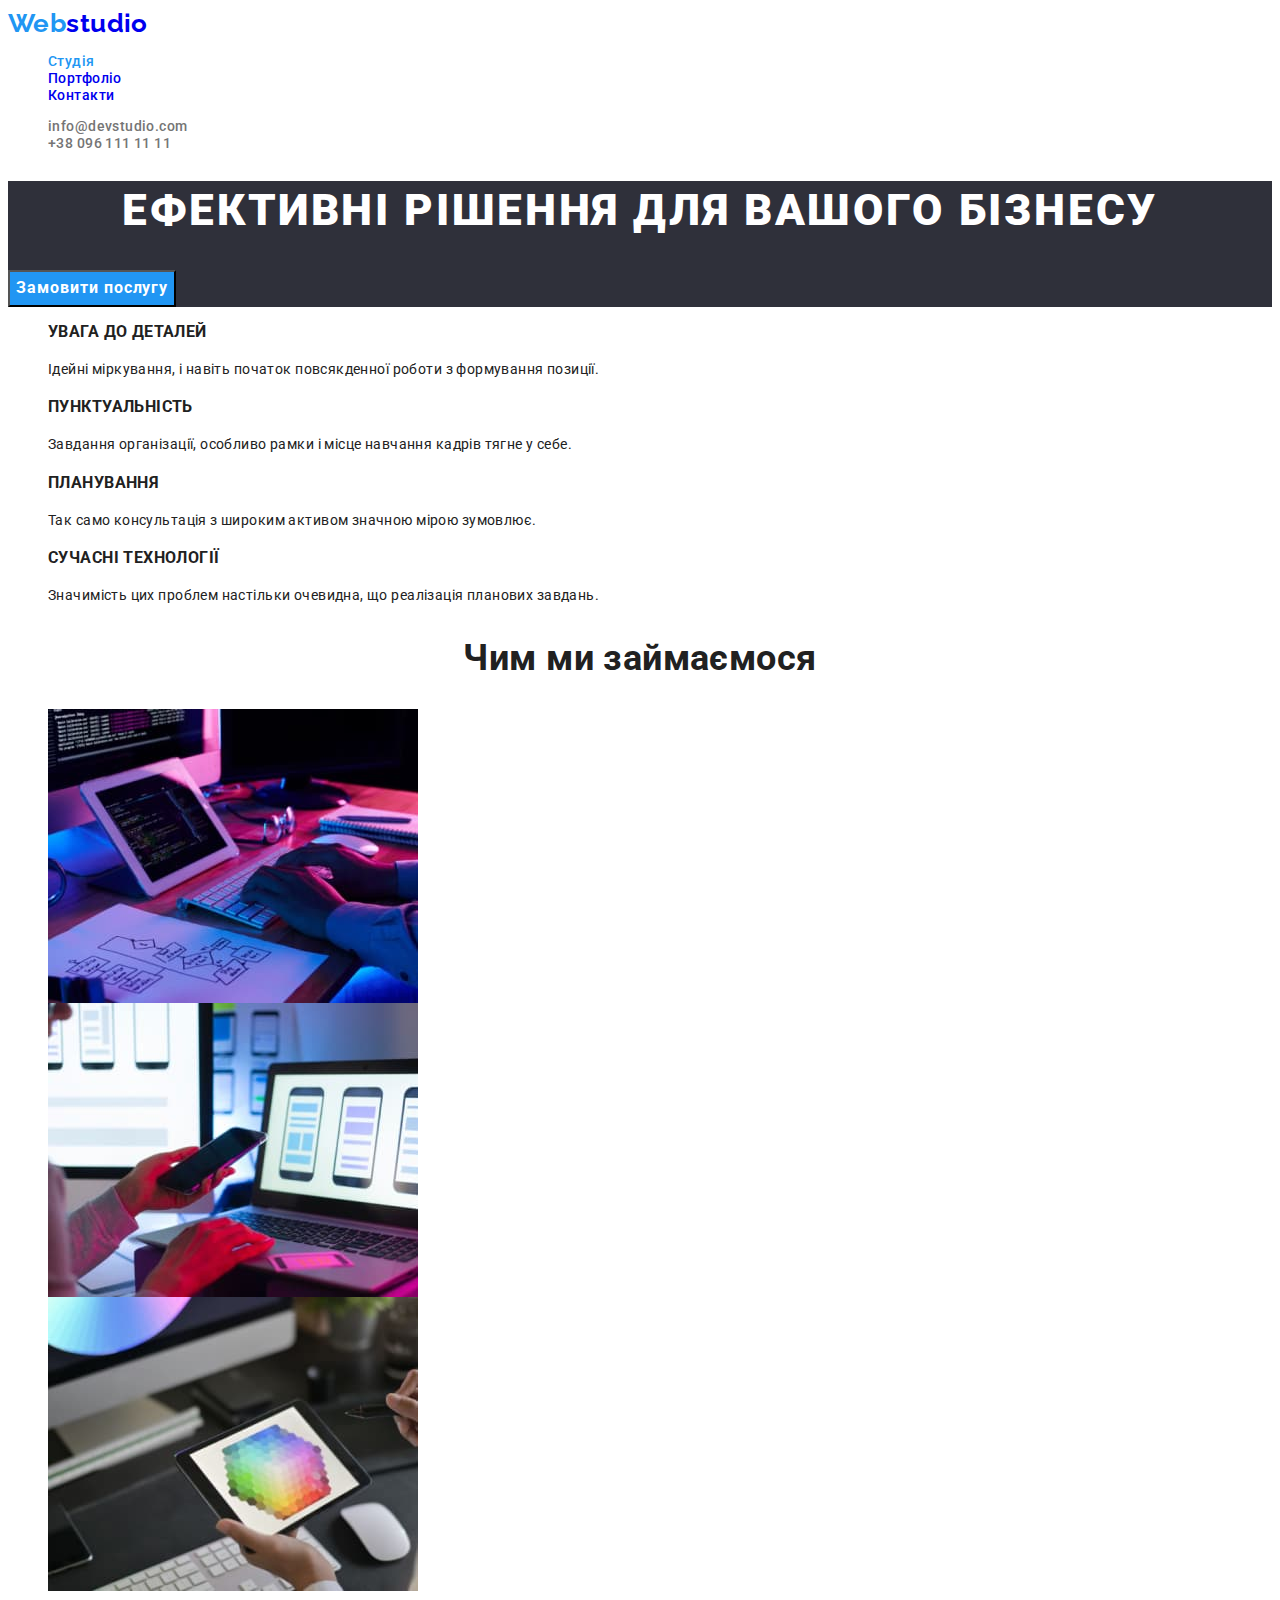
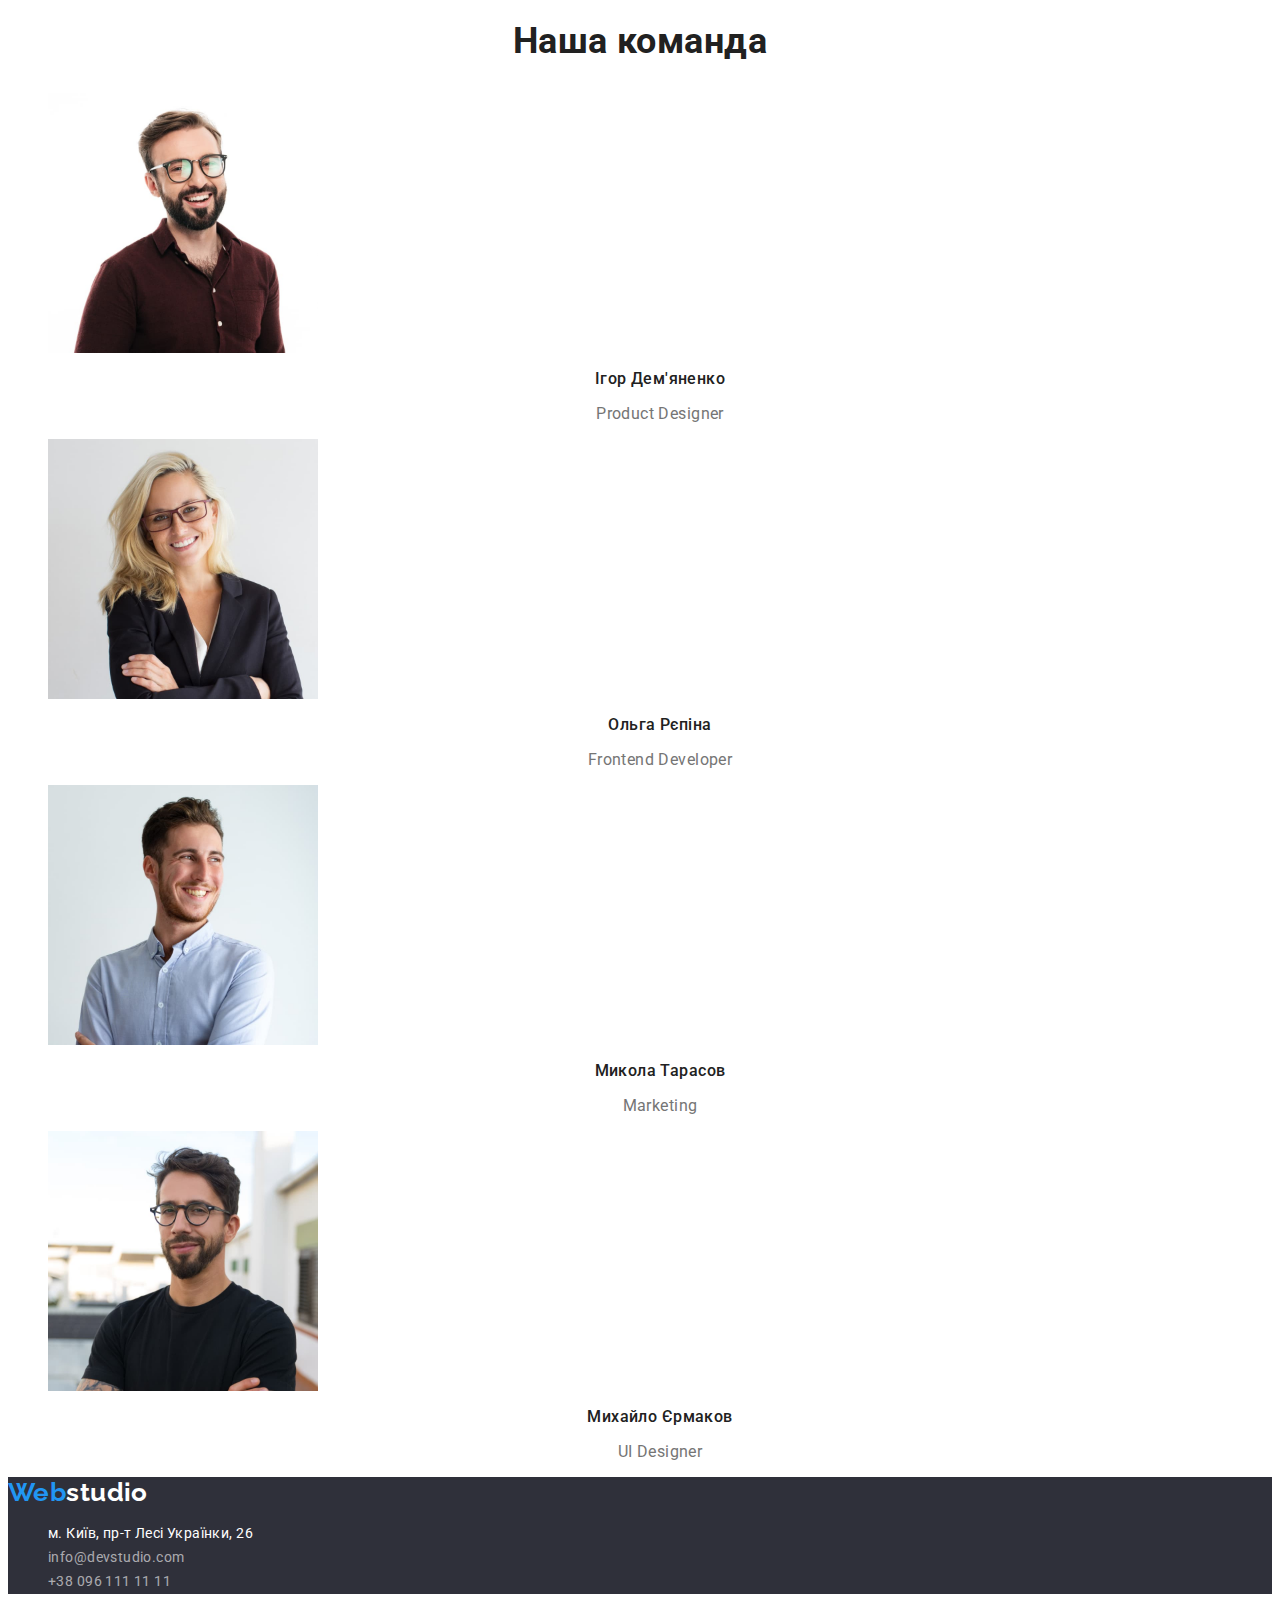
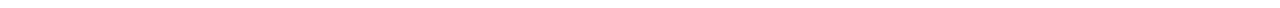
==== commit 5681defc: "corrected comments" ====
--- a/index.html
+++ b/index.html
@@ -21,13 +21,17 @@
     <!--heder-->
     <header class="heder">
       <nav class="heder-nav">
-        <a class="logo link" href="./index.html">WebStudio</a>
+        <a class="logo link" href="./index.html">
+          <span class="accent">Web</span>studio</a
+        >
         <ul class="heder-menu list">
           <li class="heder-menu-item">
-            <a class="heder-menu-link link" href="#">Портфоліо</a>
+            <a class="heder-menu-link link color-studio" href="./index.html">Студія</a>
           </li>
           <li class="heder-menu-item">
-            <a class="heder-menu-link link" href="#">Студія</a>
+            <a class="heder-menu-link link" href="./portfolio.html"
+              >Портфоліо</a
+            >
           </li>
           <li class="heder-menu-item">
             <a class="heder-menu-link link" href="#">Контакти</a>
@@ -90,7 +94,7 @@
       </section>
       <!--section 3-->
       <section class="doing">
-        <h2 class="title-doing">Чим ми займаємося</h2>
+        <h2 class="section-title">Чим ми займаємося</h2>
         <ul class="doing-menu list">
           <li class="doing-item">
             <img
@@ -123,7 +127,7 @@
       </section>
       <!--section 4-->
       <section class="team">
-        <h2 class="title-team">Наша команда</h2>
+        <h2 class="section-title">Наша команда</h2>
         <ul class="photo-team list">
           <li class="team-item">
             <img
@@ -133,7 +137,7 @@
               width="270"
               height="260"
             />
-            <p class="name">Ігор Дем'яненко</p>
+            <h3 class="name">Ігор Дем'яненко</h3>
             <p class="profession">Product Designer</p>
           </li>
           <li class="team-item">
@@ -144,7 +148,7 @@
               width="270"
               height="260"
             />
-            <p class="name">Ольга Рєпіна</p>
+            <h3 class="name">Ольга Рєпіна</h3>
             <p class="profession">Frontend Developer</p>
           </li>
           <li class="team-item">
@@ -155,7 +159,7 @@
               width="270"
               height="260"
             />
-            <p class="name">Микола Тарасов</p>
+            <h3 class="name">Микола Тарасов</h3>
             <p class="profession">Marketing</p>
           </li>
           <li class="team-item">
@@ -166,7 +170,7 @@
               width="270"
               height="260"
             />
-            <p class="name">Михайло Єрмаков</p>
+            <h3 class="name">Михайло Єрмаков</h3>
             <p class="profession">UI Designer</p>
           </li>
         </ul>
@@ -174,7 +178,9 @@
     </main>
     <!--footer-->
     <footer class="footer">
-      <a class="logo link" href="./index.html">WebStudio</a>
+      <a class="logo-footer link" href="./index.html">
+        <span class="accent">Web</span>studio</a
+      >
       <address>
         <ul class="address list">
           <li>
--- a/css/styles.css
+++ b/css/styles.css
@@ -10,10 +10,15 @@
 }
 
 body {
-    background: var(--text-color-theme-dark);
+    background-color: var(--text-color-theme-dark);
     font-family: var(--first-font);
-}
-
+    font-size: 14px;
+    color: var(--main-text-color);
+    letter-spacing: 0.03em;
+}
+.accent {
+    color: var(--accent-color);
+}
 .link { 
     text-decoration: none;
 }
@@ -28,35 +33,33 @@
     font-family: inherit;
 }
 
-
 /* heder */
 
 .logo {
     font-family: var(--second-font);
         font-weight: 700;
         font-size: 26px;
-        line-height: 1,19;
-        letter-spacing: 0.03em;
-
-        color: var(--accent-color);
-}
+        line-height: 1.19;
+    }
 .heder-menu-link {
     font-family: var(--first-font);
         font-weight: 500;
-        font-size: 14px;
-        line-height: 1,14;
-        letter-spacing: 0.02;
-
-        color: var(--main-text-color);
+        line-height: 1.14;
+        letter-spacing:0.02;
 }
 .heder-menu-link:hover,
 .heder-menu-link:focus {
 color: var(--accent-color);
 }
+.color-studio {
+    color: var(--accent-color);
+}
+.color-portfolio {
+    color: var(--accent-color);
+}
 .contact-link {
         font-weight: 500;
-        font-size: 14px;
-        line-height: 1,14;
+        line-height: 1.14;
         letter-spacing: 0.02;
 
         color: var(--secondary-text-color);
@@ -75,7 +78,7 @@
 .section-text {
     font-weight: 900;
     font-size: 44px;
-    line-height: 1,36;
+    line-height: 1.36;
     text-align: center;
     letter-spacing: 0.06em;
     text-transform: uppercase;
@@ -85,7 +88,7 @@
 .section-btn {
     font-weight: 700;
     font-size: 16px;
-    line-height: 1,88;
+    line-height: 1.88;
     display: flex;
     align-items: center;
     text-align: center;
@@ -104,57 +107,33 @@
 }
 .title-about {
         font-weight: 700;
-        font-size: 14px;
-        line-height: 1,14;
-        letter-spacing: 0.03em;
+        line-height: 1.14;
         text-transform: uppercase;
-    
-        color: var(--main-text-color);
 }
 .text-about {
         font-weight: 400;
-        font-size: 14px;
-        line-height: 1,71px;
-        letter-spacing: 0.03em;
-    
-        color: var(--secondary-text-color);
+        line-height: 1.71;
 }
 
 /*section 3*/
-.title-doing {
+.section-title {
         font-weight: 700;
         font-size: 36px;
-        line-height: 1,16;
-        text-align: center;
-        letter-spacing: 0.03em;
-    
-        color: var(--main-text-color);
-}
+        line-height: 1.16;
+        text-align: center;
+    }
 /*section 4*/
-.title-team {
-        font-weight: 700;
-        font-size: 36px;
-        line-height: 1,16;
-        text-align: center;
-        letter-spacing: 0.03em;
-    
-        color: var(--main-text-color);
-}
 .name {
         font-weight: 500;
         font-size: 16px;
-        line-height: 1,19;
-        text-align: center;
-        letter-spacing: 0.03em;
-    
-        color: var(--main-text-color);
-}
+        line-height: 1.19;
+        text-align: center;
+    }
 .profession {
         font-weight: 400;
         font-size: 16px;
-        line-height: 1,19;
-        text-align: center;
-        letter-spacing: 0.03em;
+        line-height: 1.19;
+        text-align: center;
     
         color: var(--secondary-text-color);
 }
@@ -163,25 +142,28 @@
 .footer {
     background-color: #2F303A;
 }
+.logo-footer {
+    font-family: var(--second-font);
+        font-weight: 700;
+        font-size: 26px;
+        line-height: 1.19;
+    
+        color: var(--text-color-theme-dark);
+}
 .address-link {
         font-style: normal;
         font-weight: 400;
-        font-size: 14px;
-        line-height: 1,71;
-        letter-spacing: 0.03em;
+        line-height: 1.71;
     
         color: var(--text-color-theme-dark);
 }
-.address-link:hover,
-.address-link:focus {
+.address-link:hover {
     color: var(--accent-color);
 }
 .contact-link-footer {
     font-style: normal;
     font-weight: 400;
-    font-size: 14px;
-    line-height: 1,71;
-    letter-spacing: 0.03em;
+    line-height: 1.71;
 
     color: rgba(255, 255, 255, 0.6);
 }
@@ -198,10 +180,7 @@
         font-size: 16px;
         line-height: 1.62;
         text-align: center;
-        letter-spacing: 0.03em;
-    
-        color:var(--main-text-color);
-}
+    }
 .portfolio-btn:hover,
 .portfolio-btn:focus {
     color:var(--accent-color);
@@ -211,14 +190,11 @@
         font-size: 18px;
         line-height: 2;
         letter-spacing: 0.06em;
-    
-        color:var(--main-text-color);
-}
+    }
 .name-poject-direction {
         font-weight: 400;
         font-size: 16px;
-        line-height: 1,88;
-        letter-spacing: 0.03em;
+        line-height: 1.88;
     
         color:var(--secondary-text-color);
 }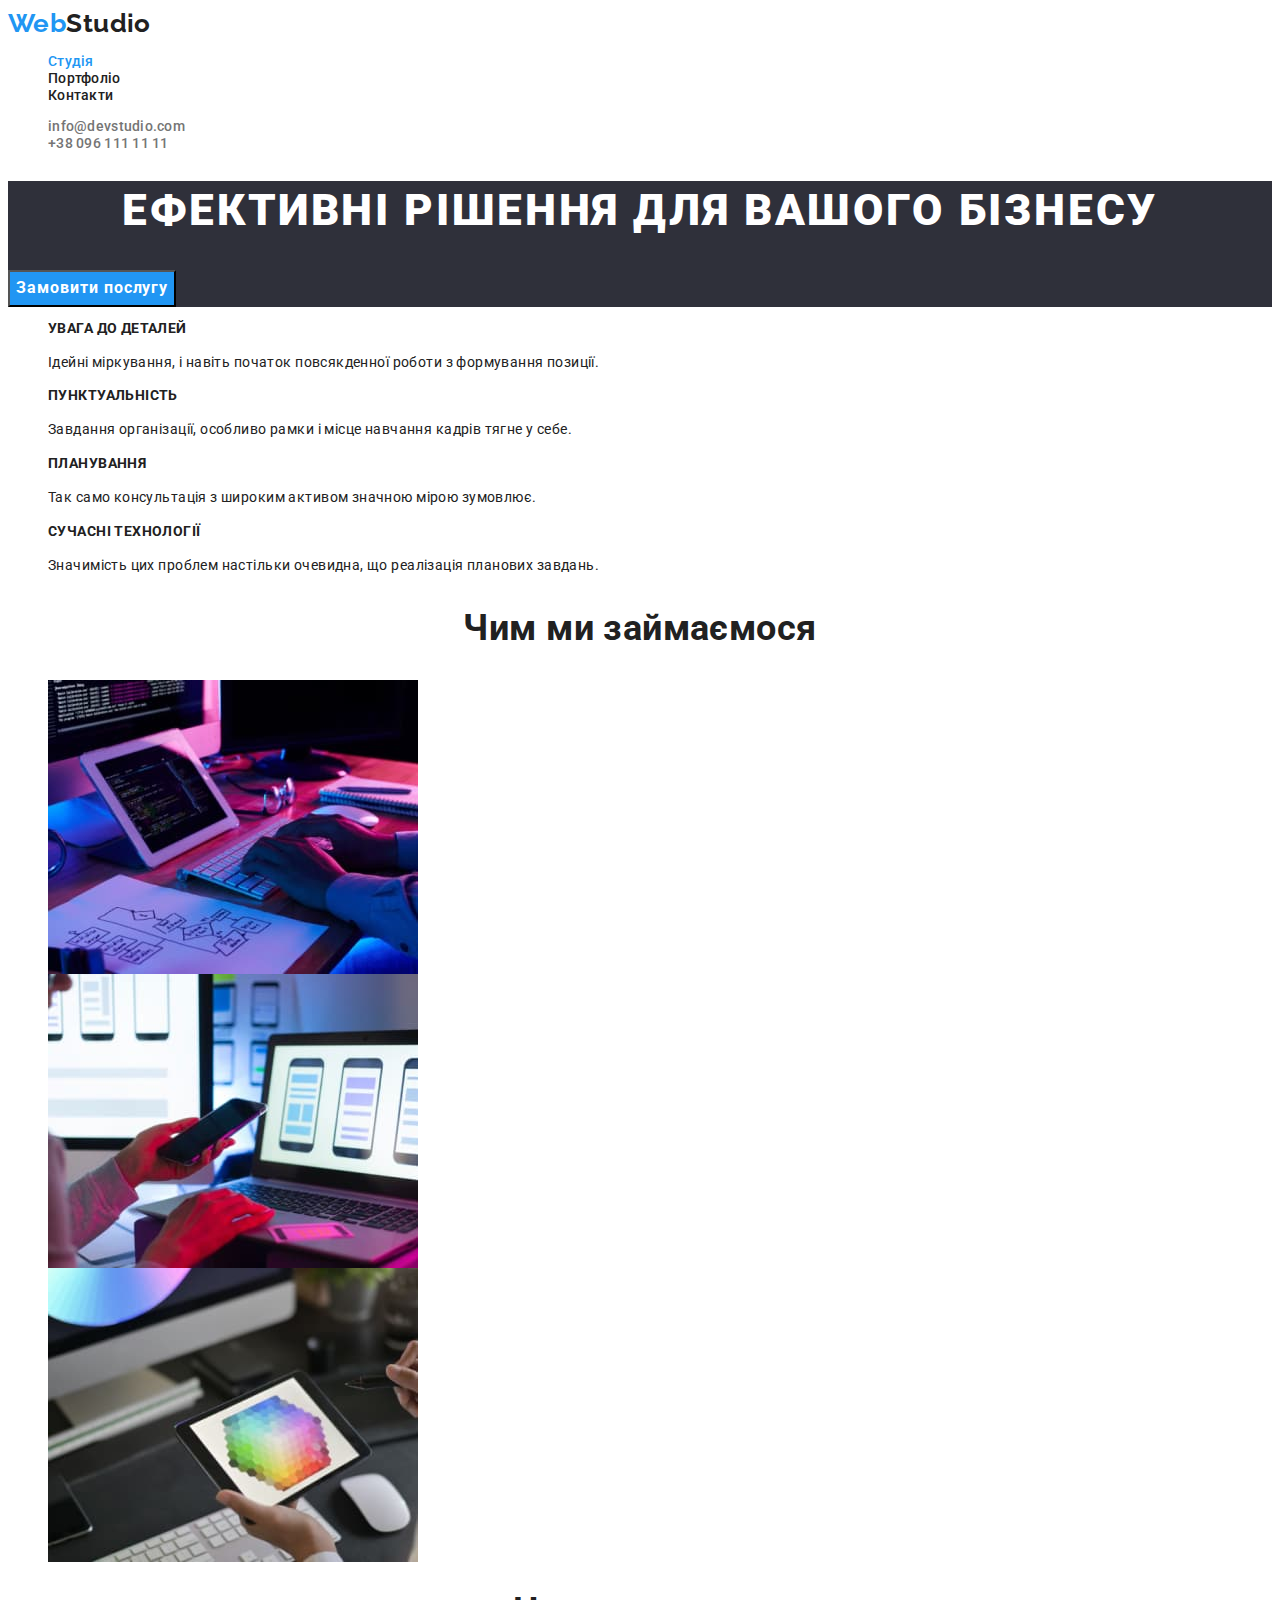
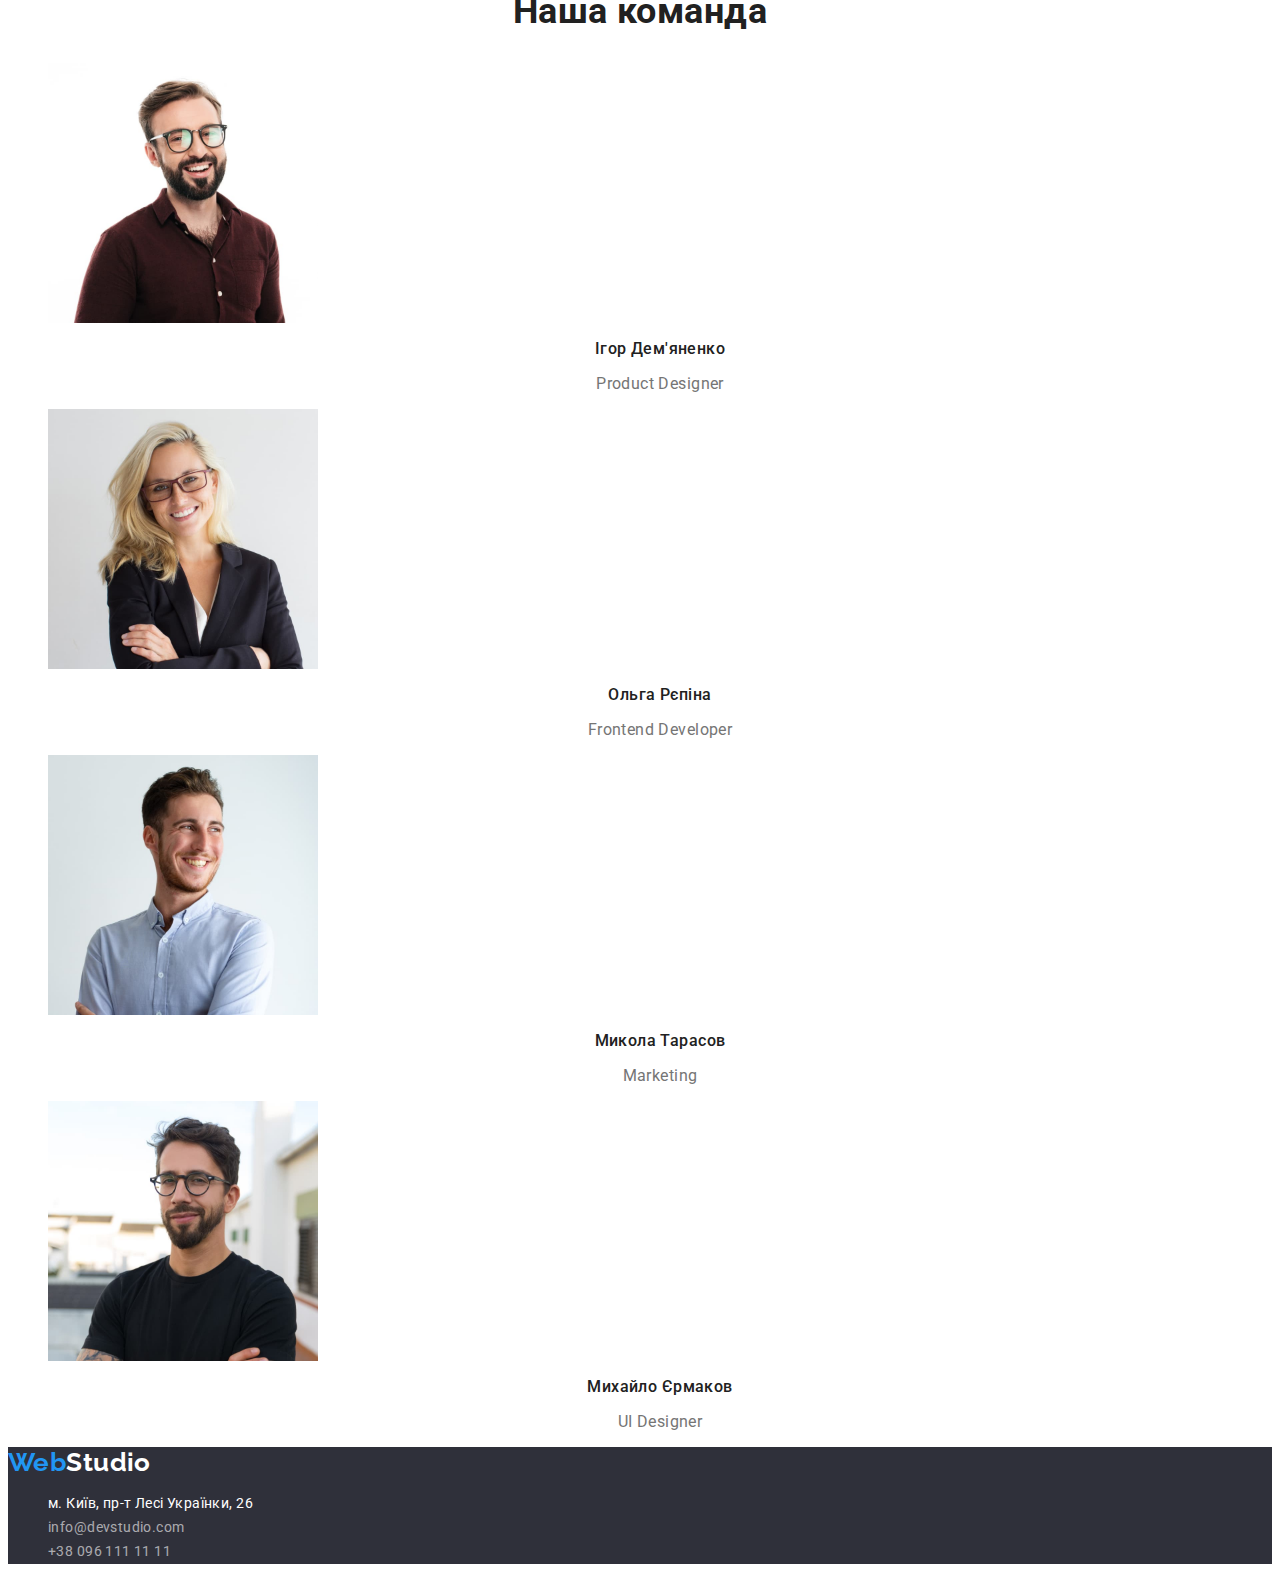
==== commit 483b0285: "corrected css for index.html" ====
--- a/index.html
+++ b/index.html
@@ -22,7 +22,7 @@
     <header class="heder">
       <nav class="heder-nav">
         <a class="logo link" href="./index.html">
-          <span class="accent">Web</span>studio</a
+          <span class="accent">Web</span>Studio</a
         >
         <ul class="heder-menu list">
           <li class="heder-menu-item">
@@ -179,7 +179,7 @@
     <!--footer-->
     <footer class="footer">
       <a class="logo-footer link" href="./index.html">
-        <span class="accent">Web</span>studio</a
+        <span class="accent">Web</span>Studio</a
       >
       <address>
         <ul class="address list">
--- a/css/styles.css
+++ b/css/styles.css
@@ -40,12 +40,14 @@
         font-weight: 700;
         font-size: 26px;
         line-height: 1.19;
-    }
+        color: var(--main-text-color);
+    }
+
 .heder-menu-link {
-    font-family: var(--first-font);
         font-weight: 500;
         line-height: 1.14;
-        letter-spacing:0.02;
+        letter-spacing: 0.02em;
+        color: var(--main-text-color);
 }
 .heder-menu-link:hover,
 .heder-menu-link:focus {
@@ -60,7 +62,7 @@
 .contact-link {
         font-weight: 500;
         line-height: 1.14;
-        letter-spacing: 0.02;
+        letter-spacing: 0.02em;
 
         color: var(--secondary-text-color);
 }
@@ -106,8 +108,8 @@
     font-size: 0;
 }
 .title-about {
-        font-weight: 700;
         line-height: 1.14;
+        font-size: 14px;
         text-transform: uppercase;
 }
 .text-about {
@@ -117,7 +119,6 @@
 
 /*section 3*/
 .section-title {
-        font-weight: 700;
         font-size: 36px;
         line-height: 1.16;
         text-align: center;
